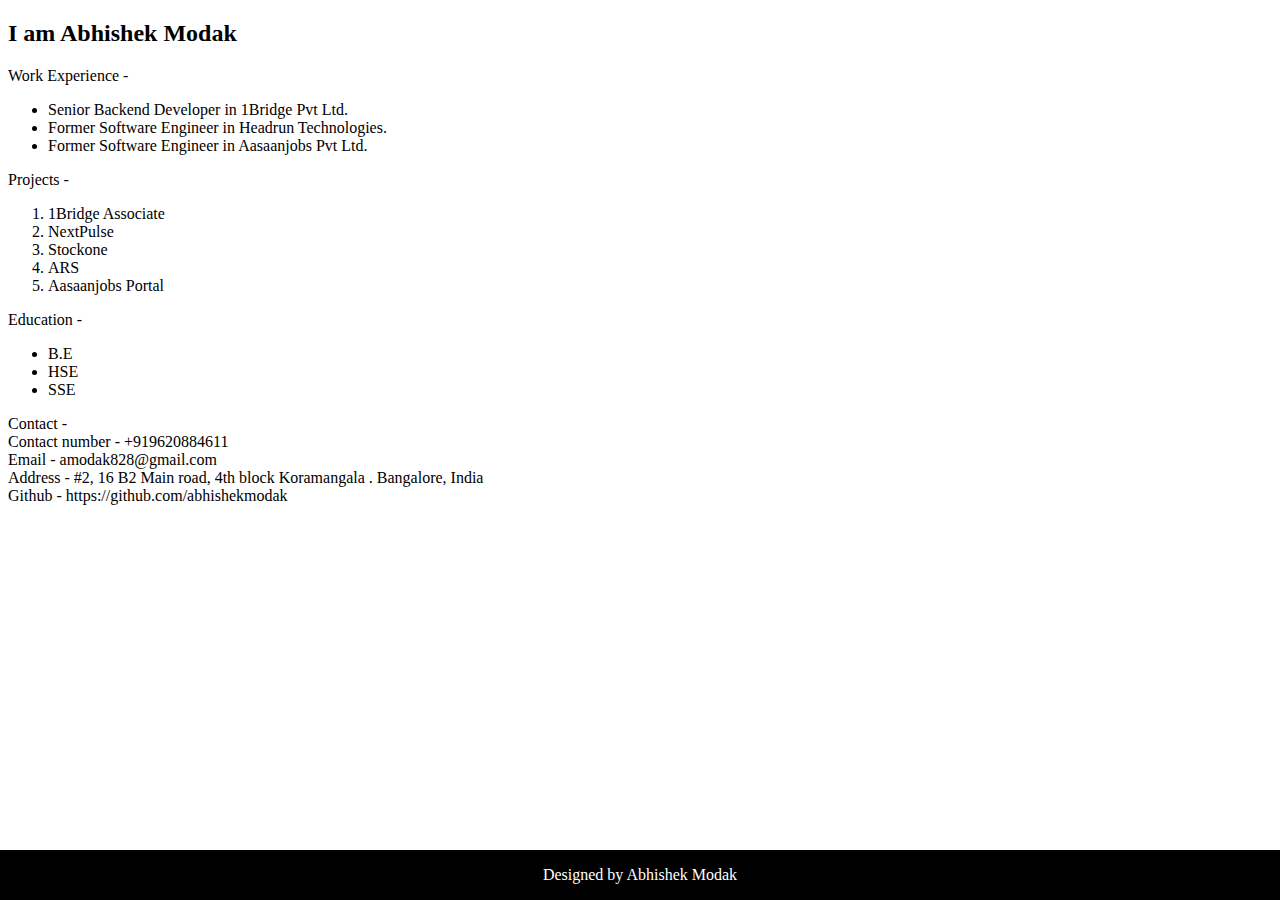
==== portfolio-scratch/index.html @ bf5cda89 "basic portfolio phase 1" ====
<!DOCTYPE html>
<html>
	<head>
        <link rel="stylesheet" href="https://stackpath.bootstrapcdn.com/bootstrap/4.1.2/css/bootstrap.min.css" integrity="sha384-Smlep5jCw/wG7hdkwQ/Z5nLIefveQRIY9nfy6xoR1uRYBtpZgI6339F5dgvm/e9B" crossorigin="anonymous">
		<style>
			.footer {
			    position: fixed;
			    left: 0;
			    bottom: 0;
			    width: 100%;
			    background-color: black;
			    color: white;
			    text-align: center;
			}
		</style>
		<title>
			Abhishek Modak
		</title>
	</head>

	<body background="https://d2v9y0dukr6mq2.cloudfront.net/video/thumbnail/HPOKFbR/animated-paper-texture-as-hd-background-with-splotches-grain-and-flicker-effects-added-in-post-production_rfcnkxsd__F0000.png">
        <div>
		<h2>I am Abhishek Modak</h2>
		</div>

		<!--<div>
			<p> I am a Developer </p>
			<p> I am a Freelancer </p>
			<p> I am a Designer </p>
		</div> -->
		<div>
		<p> Work Experience -
			<ul style="list-style-type:disc">
				<li>Senior Backend Developer in 1Bridge Pvt Ltd.</li>
				<li>Former Software Engineer in Headrun Technologies.</li>
				<li>Former Software Engineer in Aasaanjobs Pvt Ltd. </li>
			</ul>
	    </p>
		</div>
		<div>
			<p> Projects -
				<ol>
					<li>1Bridge Associate</li>
					<li>NextPulse</li>
					<li>Stockone</li>
					<li>ARS</li>
					<li>Aasaanjobs Portal</li>
					
				</ol>
			</p>
		</div>
		<div>
			<p>
				Education -
				<ul style="list-style-type:disc">
					<li title="Bachelor of Engineering">B.E</li>
					<li>HSE</li>
					<li>SSE</li>
				</ul>
			</p>
		</div>
		<div>
			<p>
				Contact -
				</br>
				Contact number - +919620884611
				</br>
				Email - amodak828@gmail.com
				</br>
	            Address - #2, 16 B2 Main road, 4th block Koramangala . Bangalore, India
	            </br>
	            Github - https://github.com/abhishekmodak
			</p>
		</div>

		<div class="footer">
			<p> 
				Designed by Abhishek Modak
			</p>
		</div>

	</body>
</html>
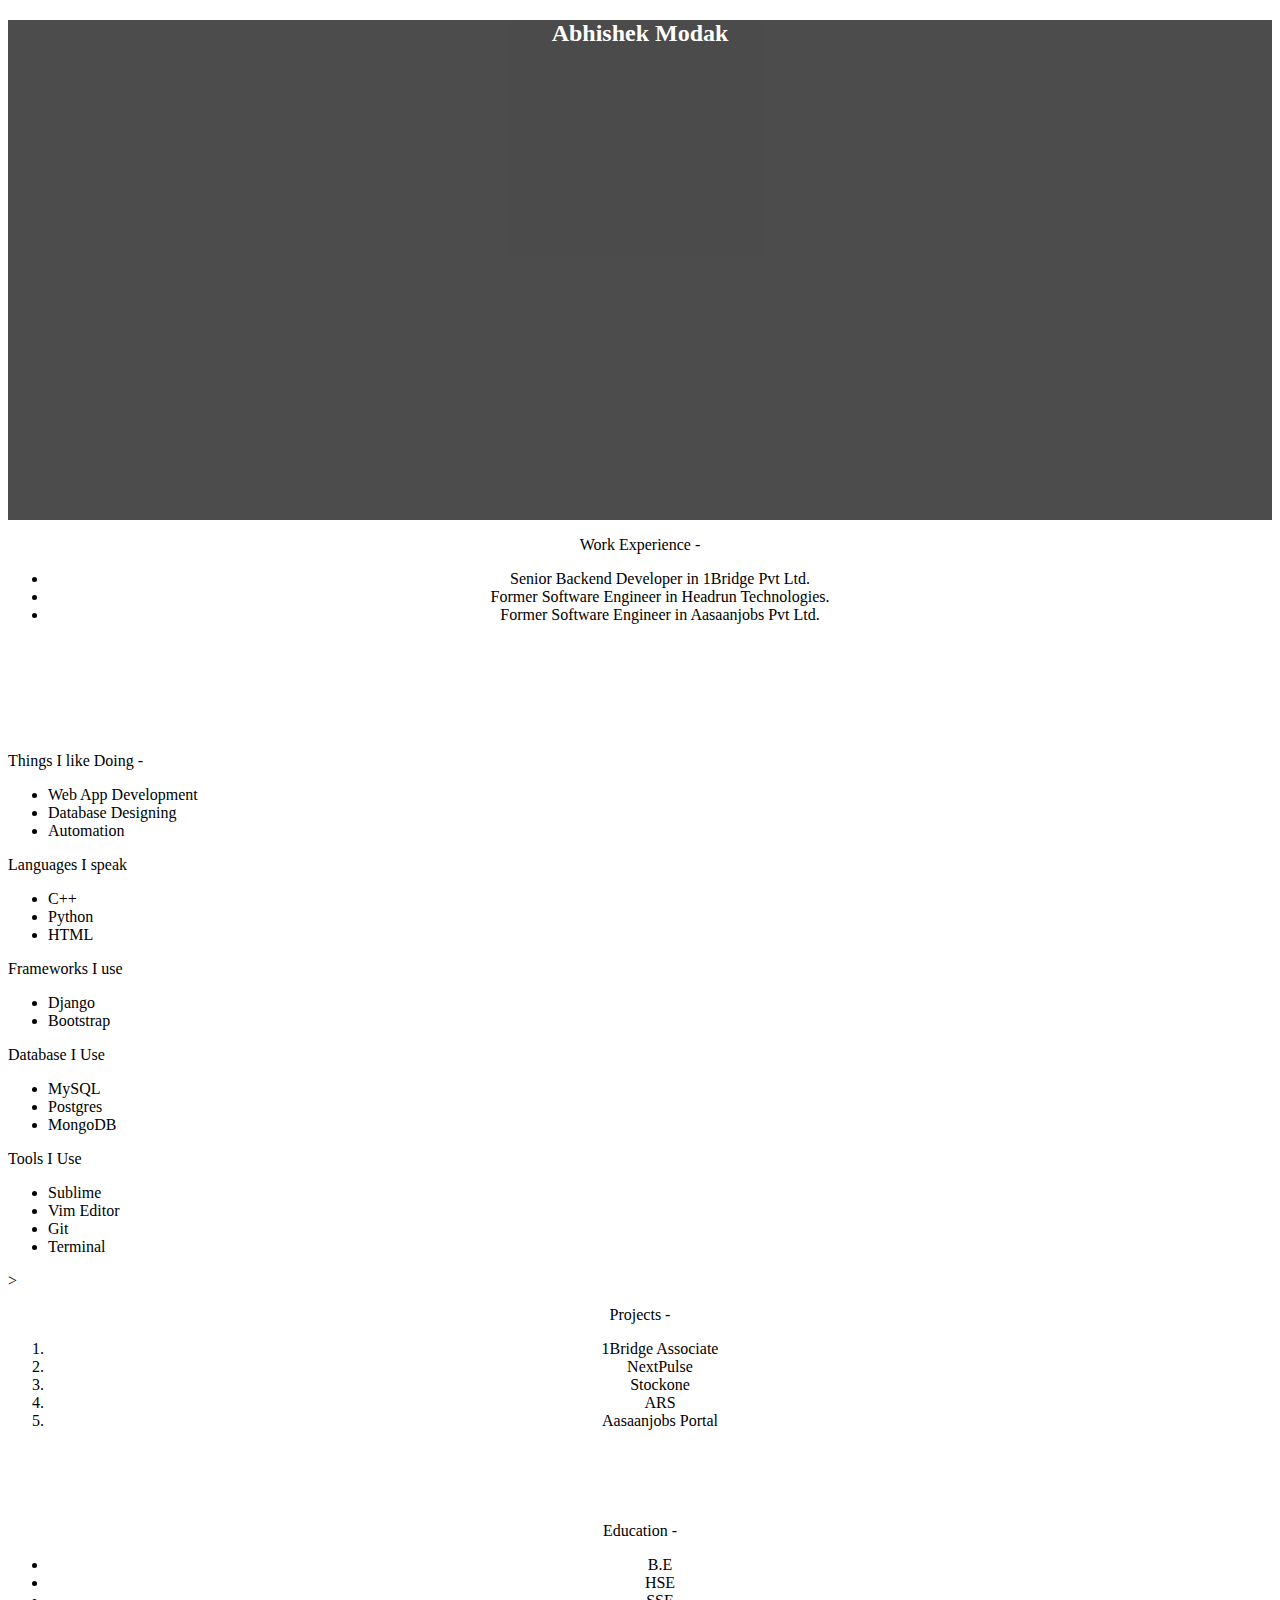
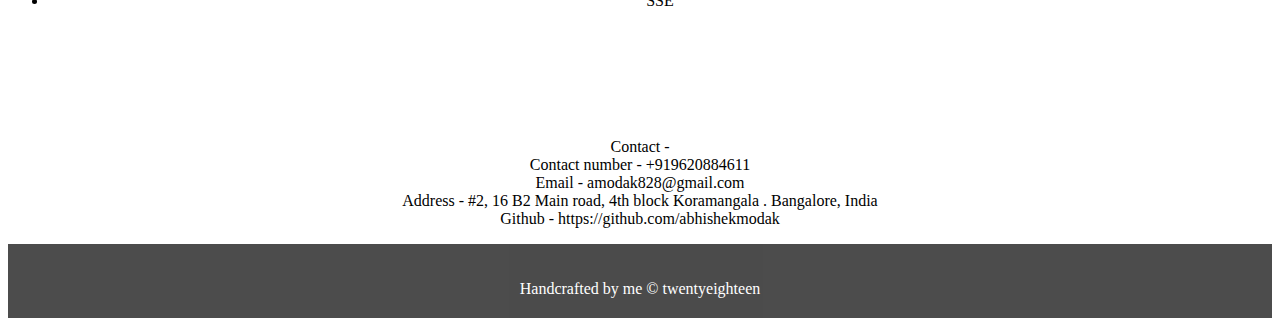
==== commit 7c504a2d: "basic portfolio phase 2" ====
--- a/portfolio-scratch/index.html
+++ b/portfolio-scratch/index.html
@@ -3,14 +3,69 @@
 	<head>
         <link rel="stylesheet" href="https://stackpath.bootstrapcdn.com/bootstrap/4.1.2/css/bootstrap.min.css" integrity="sha384-Smlep5jCw/wG7hdkwQ/Z5nLIefveQRIY9nfy6xoR1uRYBtpZgI6339F5dgvm/e9B" crossorigin="anonymous">
 		<style>
+		    .body{
+                /*background-color: #A281F2;*/
+
+		    }
 			.footer {
-			    position: fixed;
+			    position: relative;
 			    left: 0;
 			    bottom: 0;
 			    width: 100%;
 			    background-color: black;
 			    color: white;
 			    text-align: center;
+			    opacity:0.7;
+			}
+			.footer-content {
+			    padding: 20px;
+			 }
+			 .footer-content p {
+			 	margin-bottom: 0px; 
+			 }
+
+
+			.welcome {
+			    /*position: absolute;*/
+			    width: 100%;
+			    height:500px;
+			    background-color: black;
+			    color: white;
+			    text-align: center;
+			    opacity:0.7;
+			}
+			.experience {
+			    /*position: absolute;*/
+			    width: 100%;
+			    height:200px;
+			    text-align: center;
+
+			}
+
+			.skill {
+			    /*position: absolute;*/
+			    width: 100%;
+			    height:200px;
+			    text-align: center;
+
+			}
+			.project {
+			    /*position: absolute;*/
+			    width: 100%;
+			    height:200px;
+			    text-align: center;
+			}
+			.education {
+			    /*position: absolute;*/
+			    
+			    width: 100%;
+			    height:200px;
+			    text-align: center;
+			}
+			.contact {
+			    /*position: absolute;*/
+			    text-align: center;
+
 			}
 		</style>
 		<title>
@@ -18,9 +73,9 @@
 		</title>
 	</head>
 
-	<body background="https://d2v9y0dukr6mq2.cloudfront.net/video/thumbnail/HPOKFbR/animated-paper-texture-as-hd-background-with-splotches-grain-and-flicker-effects-added-in-post-production_rfcnkxsd__F0000.png">
-        <div>
-		<h2>I am Abhishek Modak</h2>
+	<body class='body'>
+        <div class="welcome">
+		<h2>Abhishek Modak</h2>
 		</div>
 
 		<!--<div>
@@ -28,7 +83,7 @@
 			<p> I am a Freelancer </p>
 			<p> I am a Designer </p>
 		</div> -->
-		<div>
+		<div  class="experience">
 		<p> Work Experience -
 			<ul style="list-style-type:disc">
 				<li>Senior Backend Developer in 1Bridge Pvt Ltd.</li>
@@ -38,6 +93,72 @@
 	    </p>
 		</div>
 		<div>
+			<div>
+				<p>
+					Things I like Doing -
+
+				</p>
+				<p>
+					<ul style="list-style-type:disc">
+					    <li>Web App Development</li>
+					    <li>Database Designing</li>
+					    <li>Automation</li>
+					</ul>
+
+				</p>
+			</div>
+
+			<div>
+				<p> Languages I speak </p>
+				<p>
+					<ul style="list-style-type:disc">
+					    <li>C++</li>
+					    <li>Python</li>
+					    <li>HTML</li>
+					</ul>
+
+				</p>
+			</div>
+
+			<div>
+				<p> Frameworks I use </p>
+				<p>
+					<ul style="list-style-type:disc">
+					    <li>Django</li>
+					    <li>Bootstrap</li>
+					    
+					</ul>
+
+				</p>
+			</div>
+
+			<div>
+				<p> Database I Use </p>
+				<p>
+					<ul style="list-style-type:disc">
+					    <li>MySQL</li>
+					    <li>Postgres</li>
+					    <li>MongoDB</li>
+					</ul>
+
+			</p>
+
+			<div>
+				<p> Tools I Use </p>
+				<p>
+					<ul style="list-style-type:disc">
+					    <li>Sublime</li>
+					    <li>Vim Editor</li>
+					    <li>Git</li>
+					    <li>Terminal</li>
+					</ul>
+
+				</p>
+			</div>>
+
+			</div>
+		</div>
+		<div  class="project">
 			<p> Projects -
 				<ol>
 					<li>1Bridge Associate</li>
@@ -49,7 +170,7 @@
 				</ol>
 			</p>
 		</div>
-		<div>
+		<div  class="education">
 			<p>
 				Education -
 				<ul style="list-style-type:disc">
@@ -59,7 +180,7 @@
 				</ul>
 			</p>
 		</div>
-		<div>
+		<div class="contact">
 			<p>
 				Contact -
 				</br>
@@ -74,9 +195,11 @@
 		</div>
 
 		<div class="footer">
-			<p> 
-				Designed by Abhishek Modak
-			</p>
+			<div class= 'footer-content'>
+				<p align="center"> 
+					Handcrafted by me &copy; twentyeighteen
+				</p>
+			</div>
 		</div>
 
 	</body>
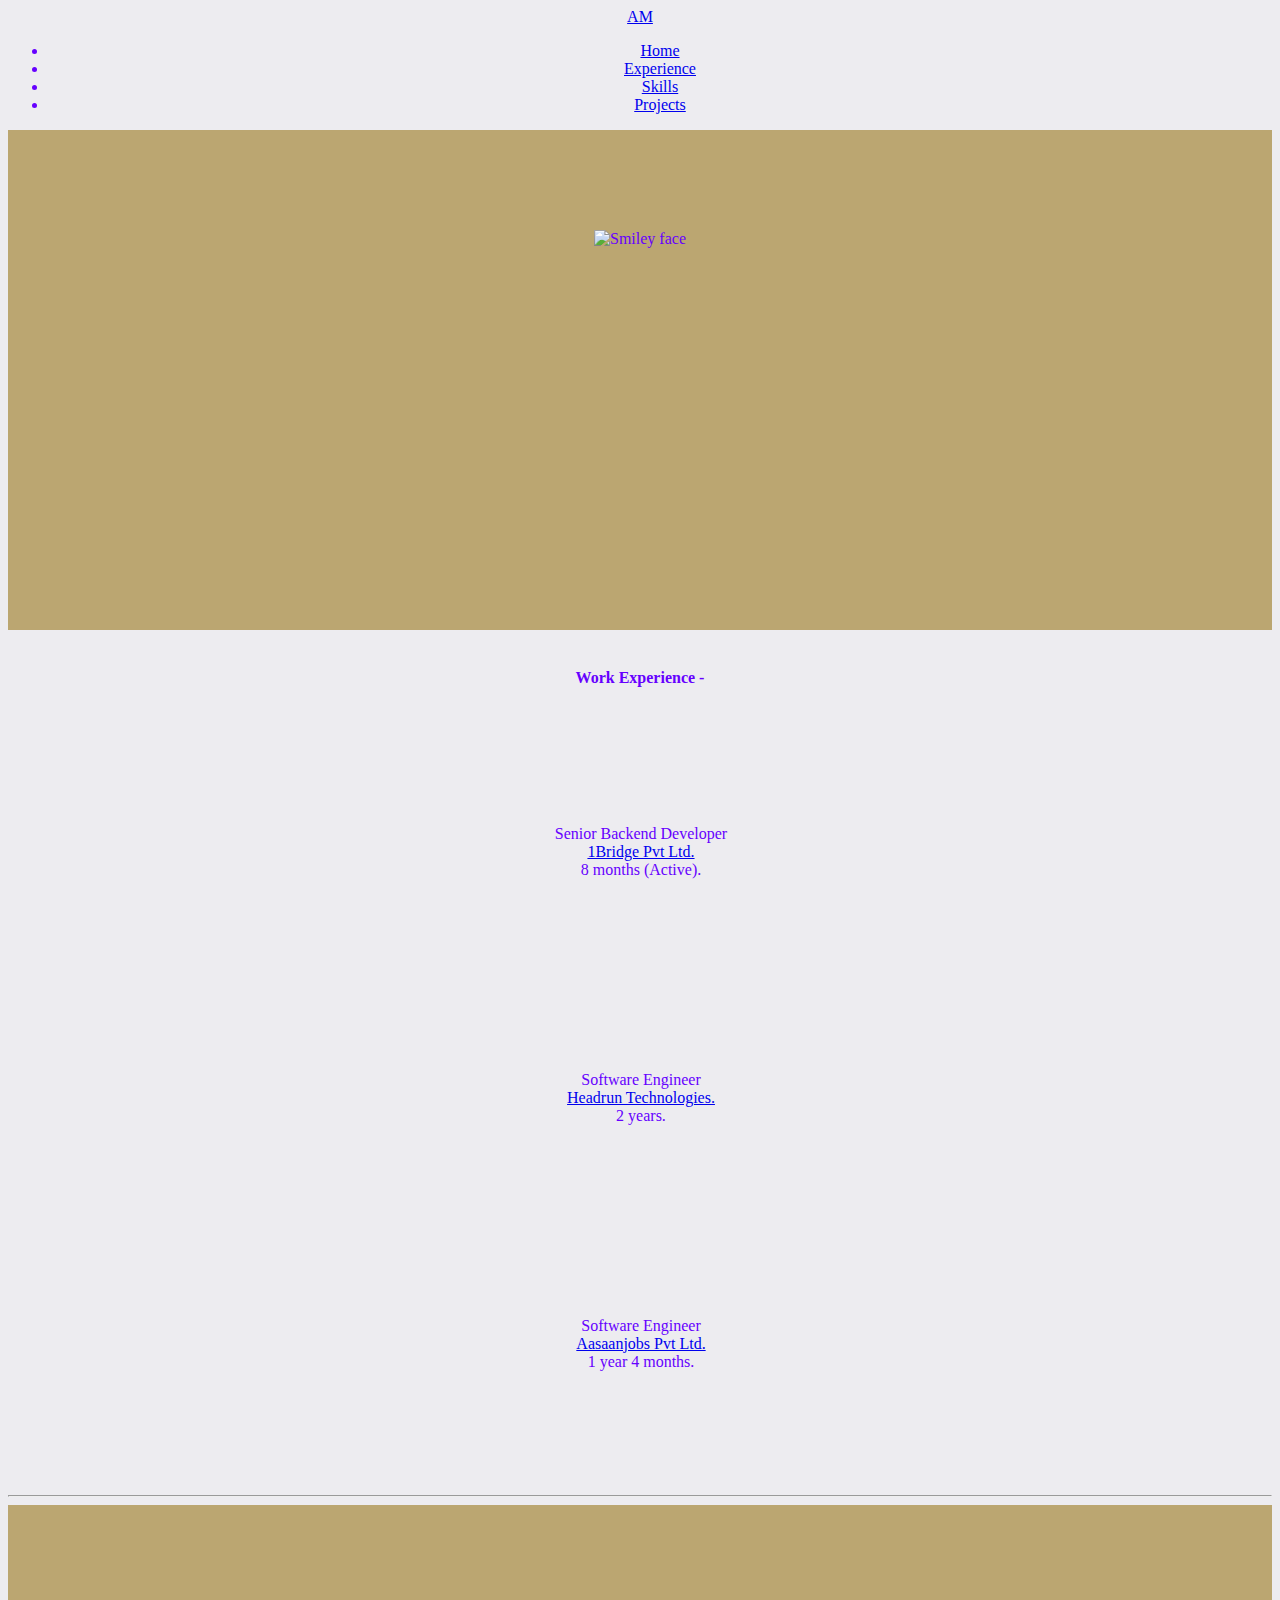
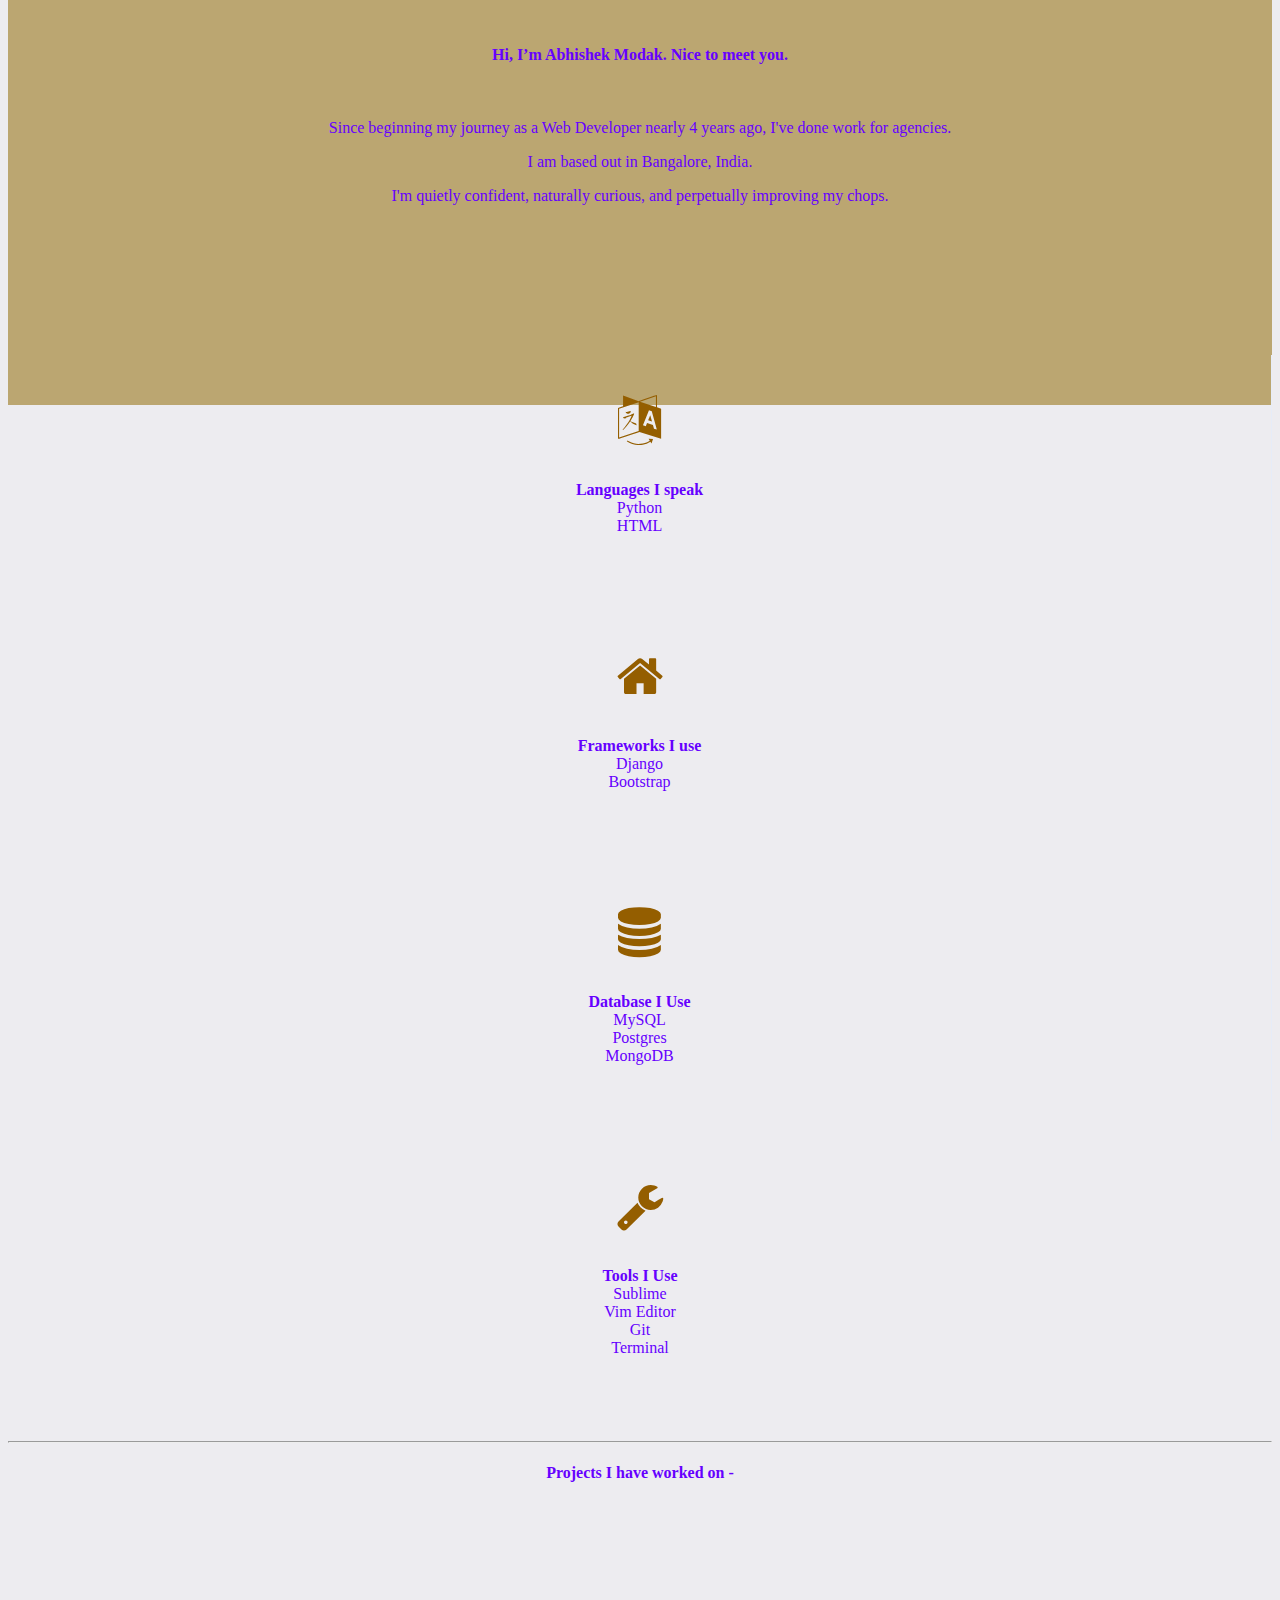
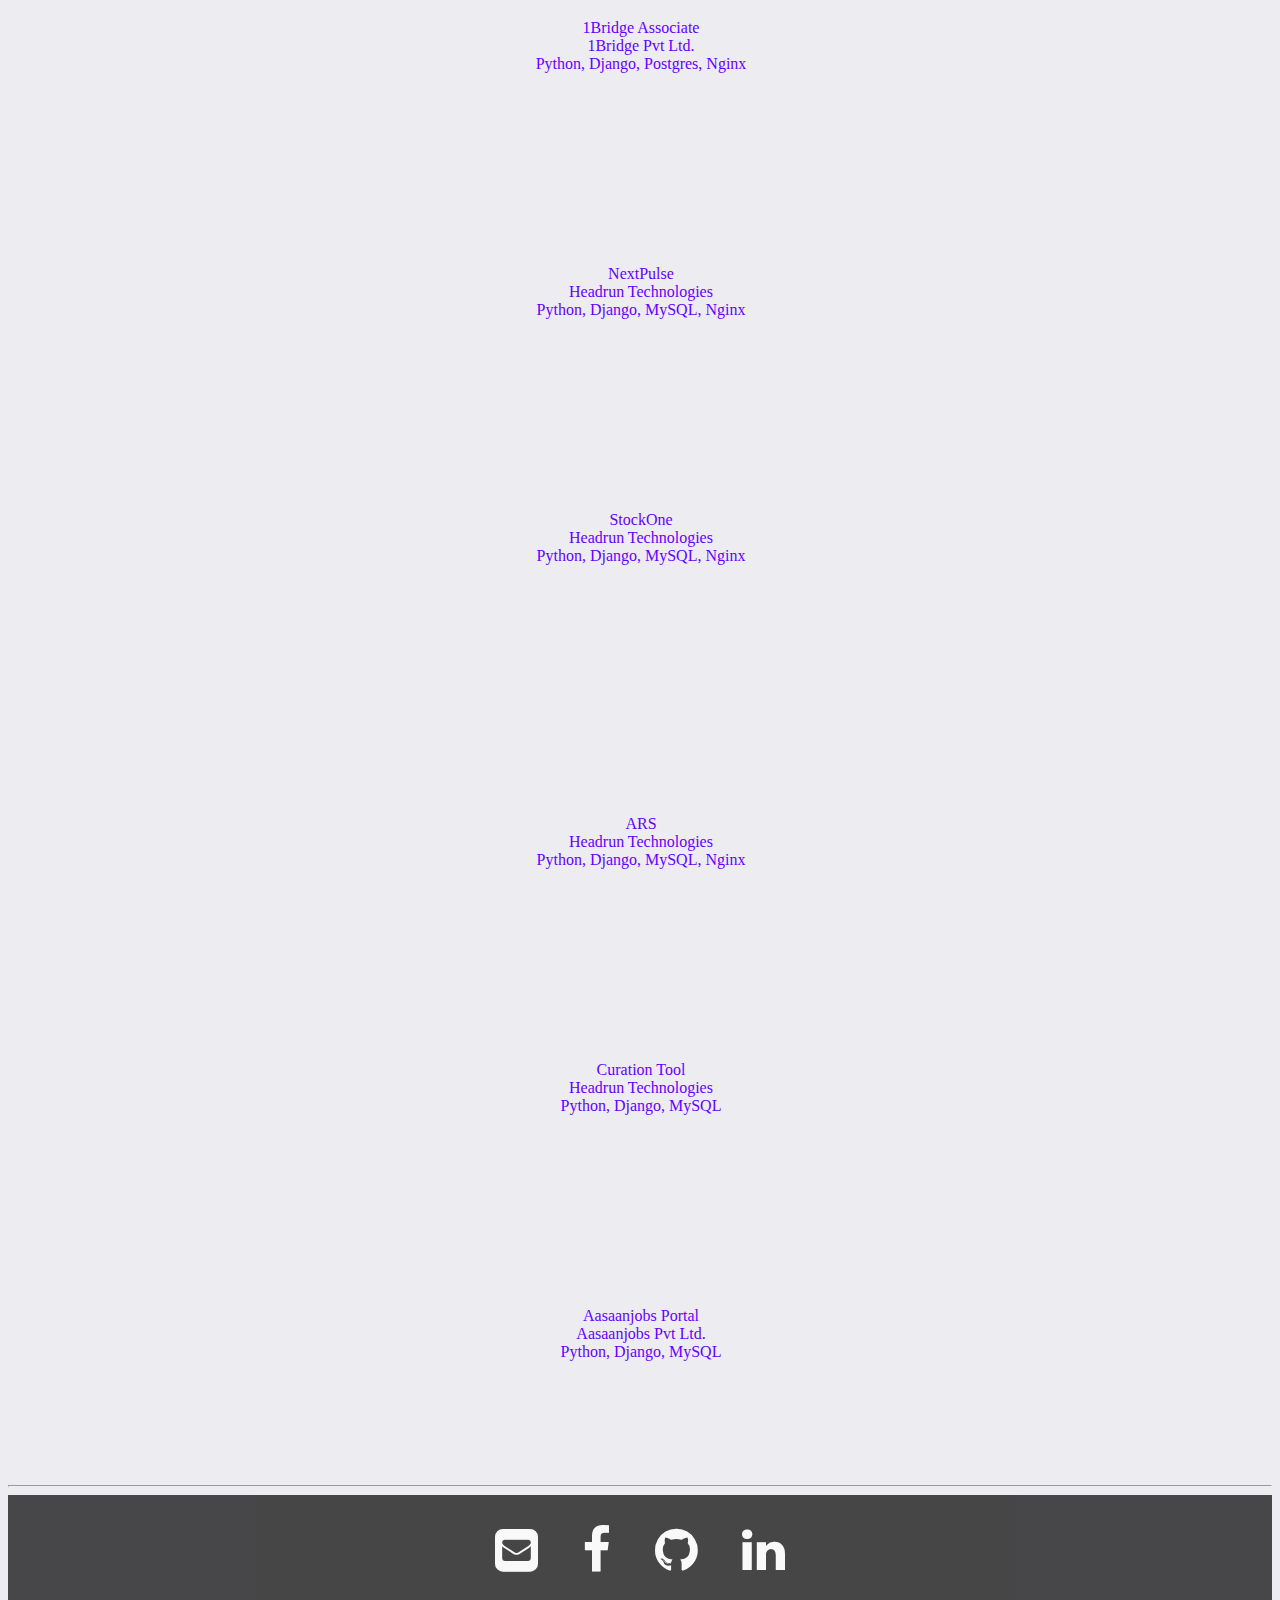
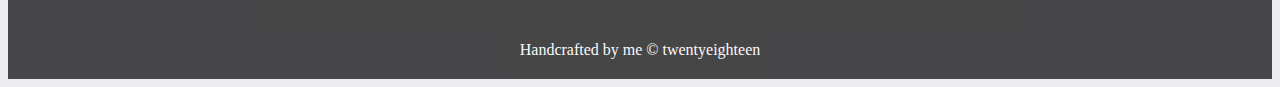
==== commit e69b3d4b: "first view of portfolio" ====
--- a/portfolio-scratch/index.html
+++ b/portfolio-scratch/index.html
@@ -1,201 +1,221 @@
 <!DOCTYPE html>
 <html>
 	<head>
-        <link rel="stylesheet" href="https://stackpath.bootstrapcdn.com/bootstrap/4.1.2/css/bootstrap.min.css" integrity="sha384-Smlep5jCw/wG7hdkwQ/Z5nLIefveQRIY9nfy6xoR1uRYBtpZgI6339F5dgvm/e9B" crossorigin="anonymous">
-		<style>
-		    .body{
-                /*background-color: #A281F2;*/
-
-		    }
-			.footer {
-			    position: relative;
-			    left: 0;
-			    bottom: 0;
-			    width: 100%;
-			    background-color: black;
-			    color: white;
-			    text-align: center;
-			    opacity:0.7;
-			}
-			.footer-content {
-			    padding: 20px;
-			 }
-			 .footer-content p {
-			 	margin-bottom: 0px; 
-			 }
-
-
-			.welcome {
-			    /*position: absolute;*/
-			    width: 100%;
-			    height:500px;
-			    background-color: black;
-			    color: white;
-			    text-align: center;
-			    opacity:0.7;
-			}
-			.experience {
-			    /*position: absolute;*/
-			    width: 100%;
-			    height:200px;
-			    text-align: center;
-
-			}
-
-			.skill {
-			    /*position: absolute;*/
-			    width: 100%;
-			    height:200px;
-			    text-align: center;
-
-			}
-			.project {
-			    /*position: absolute;*/
-			    width: 100%;
-			    height:200px;
-			    text-align: center;
-			}
-			.education {
-			    /*position: absolute;*/
-			    
-			    width: 100%;
-			    height:200px;
-			    text-align: center;
-			}
-			.contact {
-			    /*position: absolute;*/
-			    text-align: center;
-
-			}
-		</style>
+		<link rel="stylesheet" href="https://stackpath.bootstrapcdn.com/bootstrap/4.1.2/css/bootstrap.min.css" integrity="sha384-Smlep5jCw/wG7hdkwQ/Z5nLIefveQRIY9nfy6xoR1uRYBtpZgI6339F5dgvm/e9B" crossorigin="anonymous">
+		<link href="https://stackpath.bootstrapcdn.com/font-awesome/4.7.0/css/font-awesome.min.css" rel="stylesheet" integrity="sha384-wvfXpqpZZVQGK6TAh5PVlGOfQNHSoD2xbE+QkPxCAFlNEevoEH3Sl0sibVcOQVnN" crossorigin="anonymous">
+		<script src="https://code.jquery.com/jquery-3.3.1.slim.min.js" integrity="sha384-q8i/X+965DzO0rT7abK41JStQIAqVgRVzpbzo5smXKp4YfRvH+8abtTE1Pi6jizo" crossorigin="anonymous"></script>
+		<script src="https://cdnjs.cloudflare.com/ajax/libs/popper.js/1.14.3/umd/popper.min.js" integrity="sha384-ZMP7rVo3mIykV+2+9J3UJ46jBk0WLaUAdn689aCwoqbBJiSnjAK/l8WvCWPIPm49" crossorigin="anonymous"></script>
+		<script src="https://stackpath.bootstrapcdn.com/bootstrap/4.1.2/js/bootstrap.min.js" integrity="sha384-o+RDsa0aLu++PJvFqy8fFScvbHFLtbvScb8AjopnFD+iEQ7wo/CG0xlczd+2O/em" crossorigin="anonymous"></script>
+		<link rel="stylesheet" href="style.css">
 		<title>
 			Abhishek Modak
 		</title>
 	</head>
 
 	<body class='body'>
-        <div class="welcome">
-		<h2>Abhishek Modak</h2>
-		</div>
-
-		<!--<div>
-			<p> I am a Developer </p>
-			<p> I am a Freelancer </p>
-			<p> I am a Designer </p>
-		</div> -->
-		<div  class="experience">
-		<p> Work Experience -
-			<ul style="list-style-type:disc">
-				<li>Senior Backend Developer in 1Bridge Pvt Ltd.</li>
-				<li>Former Software Engineer in Headrun Technologies.</li>
-				<li>Former Software Engineer in Aasaanjobs Pvt Ltd. </li>
-			</ul>
-	    </p>
-		</div>
-		<div>
-			<div>
-				<p>
-					Things I like Doing -
-
-				</p>
-				<p>
-					<ul style="list-style-type:disc">
-					    <li>Web App Development</li>
-					    <li>Database Designing</li>
-					    <li>Automation</li>
-					</ul>
-
-				</p>
-			</div>
-
-			<div>
-				<p> Languages I speak </p>
-				<p>
-					<ul style="list-style-type:disc">
-					    <li>C++</li>
-					    <li>Python</li>
-					    <li>HTML</li>
-					</ul>
-
-				</p>
-			</div>
-
-			<div>
-				<p> Frameworks I use </p>
-				<p>
-					<ul style="list-style-type:disc">
-					    <li>Django</li>
-					    <li>Bootstrap</li>
-					    
-					</ul>
-
-				</p>
-			</div>
-
-			<div>
-				<p> Database I Use </p>
-				<p>
-					<ul style="list-style-type:disc">
-					    <li>MySQL</li>
-					    <li>Postgres</li>
-					    <li>MongoDB</li>
-					</ul>
-
-			</p>
-
-			<div>
-				<p> Tools I Use </p>
-				<p>
-					<ul style="list-style-type:disc">
-					    <li>Sublime</li>
-					    <li>Vim Editor</li>
-					    <li>Git</li>
-					    <li>Terminal</li>
-					</ul>
-
-				</p>
-			</div>>
-
-			</div>
-		</div>
-		<div  class="project">
-			<p> Projects -
-				<ol>
-					<li>1Bridge Associate</li>
-					<li>NextPulse</li>
-					<li>Stockone</li>
-					<li>ARS</li>
-					<li>Aasaanjobs Portal</li>
-					
-				</ol>
-			</p>
-		</div>
-		<div  class="education">
-			<p>
-				Education -
-				<ul style="list-style-type:disc">
-					<li title="Bachelor of Engineering">B.E</li>
-					<li>HSE</li>
-					<li>SSE</li>
-				</ul>
-			</p>
-		</div>
-		<div class="contact">
-			<p>
-				Contact -
-				</br>
-				Contact number - +919620884611
-				</br>
-				Email - amodak828@gmail.com
-				</br>
-	            Address - #2, 16 B2 Main road, 4th block Koramangala . Bangalore, India
-	            </br>
-	            Github - https://github.com/abhishekmodak
-			</p>
-		</div>
-
+        <div class="header">
+
+			<nav class="navbar  navbar-expand-sm ml-auto navbar-dark fixed-top bg-dark">
+  				<a class="navbar-brand" href="#">AM</a>
+  				<div id="navbarNav">
+	    			<ul class="navbar-nav">
+	    			  <li class="nav-item">
+				        <a class="nav-link" href="#">Home</a>
+				      </li>
+				      <li class="nav-item">
+				        <a class="nav-link" href="#experience">Experience</a>
+				      </li>
+				      <li class="nav-item">
+				        <a class="nav-link" href="#skills">Skills</a>
+				      </li>
+				      <li class="nav-item">
+				        <a class="nav-link" href="#project">Projects</a>
+				      </li>
+			    	</ul>
+		  		</div>
+			</nav>
+	
+		</div>
+		<div class= "welcome">
+			<div class="container-fluid main-image">
+				<center> <img src="http://mattfarley.ca/img/mf-avatar.svg" alt="Smiley face" height="300" width="300"> </center>
+				
+			</div>
+			<div class='welcome-text'>
+				
+			</div>
+		</div>
+		<br>
+        <div class="container">
+			<div  id="experience" class="">
+				<h4> Work Experience - </h4>
+					<div class="row card-deck gap">
+						<div class="card card-body card-style col-sm-6 col-md-6 col-lg-6">
+							<p>Senior Backend Developer 
+								<br/>
+								
+								<a href="http://www.1bridge.one/" target="_blank">1Bridge Pvt Ltd.</a>
+								<br/>
+								8 months (Active).
+							</p>
+						</div>
+						<div class="card card-body card-style col-sm-6 col-md-6 col-lg-6">
+							<p> Software Engineer
+								<br/>
+								<a href="http://www.headrun.com/" target="_blank">Headrun Technologies.</a>
+								<br/>
+								2 years.
+							</p>
+						</div>
+						<div class="card card-body card-style col-sm-6 col-md-6 col-lg-6">
+							<p> Software Engineer
+								<br/>
+								<a href="https://www.aasaanjobs.com/" target="_blank">Aasaanjobs Pvt Ltd.</a>
+								<br/>
+								1 year 4 months.
+							</p>
+						</div>
+					</div>
+			</div>
+	    </div>
+        <hr/>
+        <div class="about-me-block">
+        	<div class="about-me">
+        		<h4>Hi, I’m Abhishek Modak. Nice to meet you.</h4>
+        		<br>
+				<p>Since beginning my journey as a Web Developer nearly 4 years ago, I've done work for agencies. </p>
+				<p>I am based out in Bangalore, India.</p>
+				<p>I'm quietly confident, naturally curious, and perpetually improving my chops.</p>
+        	</div>
+
+        </div>
+        <div class="container">
+			<div id="skills">
+				<div class="skills-content card card-body">
+					<div class="row">
+						<div class="col-sm-6 col-md-3 col-lg-3 skill-block">
+							<i class="fa fa-language icon"></i>
+							<div class = "skill-text">
+								<p><b>Languages I speak</b>  
+									<br/>
+									Python
+									<br/>
+									HTML
+								</p>
+							</div>
+						</div>
+						<div class="col-sm-6 col-md-3 col-lg-3 skill-block">
+							<i class="fa fa-home icon"></i>
+							<div class = "skill-text">
+								<p> <b> Frameworks I use </b>
+									<br/>
+									Django
+									<br/>
+									Bootstrap
+								</p>
+							</div>
+						</div>
+						<div class="col-sm-6 col-md-3 col-lg-3 skill-block">
+							<i class="fa fa-database icon"></i>
+							<div class = "skill-text"> 
+								<p> <b>Database I Use</b>
+									<br/>
+									MySQL
+									<br/>
+									Postgres
+									<br/>
+									MongoDB
+								</p>
+							</div>
+						</div>
+						<div class="col-sm-6 col-md-3 col-lg-3 skill-block">
+							<i class="fa fa-wrench icon"></i>
+							<div class = "skill-text">
+								<p> <b>Tools I Use</b>
+									<br/>
+									Sublime
+									<br/>
+									Vim Editor
+									<br/>
+									Git
+									<br/>
+									Terminal
+								</p>
+							</div>
+						</div>
+					</div>
+				</div>
+	    	</div>
+	        <hr/>
+			<div  id="project">
+				<h4> Projects I have worked on -</h4>
+				<div class="row card-deck gap">
+			    	<div class="card card-body card-style col-sm-6">
+						<p> 1Bridge Associate
+							<br/>
+							1Bridge Pvt Ltd.
+							<br/>
+							Python, Django, Postgres, Nginx
+						</p>
+					</div> 
+			    	<div class="card card-body  card-style col-sm-6">
+			    		<p> NextPulse
+							<br/>
+							Headrun Technologies
+							<br/>
+							Python, Django, MySQL, Nginx
+						</p>
+					</div>
+
+			    	<div class="card card-body card-style col-sm-6">
+			    		<p> StockOne
+							<br/>
+							Headrun Technologies
+							<br/>
+							Python, Django, MySQL, Nginx
+						</p>
+					</div>
+				</div>
+				<br>
+				<div class="row card-deck gap">
+			    	<div class="card card-body card-style col-sm-6">
+			    		<p> ARS
+							<br/>
+							Headrun Technologies
+							<br/>
+							Python, Django, MySQL, Nginx
+						</p>
+					</div>
+					<div class="card card-body card-style col-sm-6">
+			    		<p> Curation Tool
+							<br/>
+							Headrun Technologies
+							<br/>
+							Python, Django, MySQL
+						</p>
+					</div> 
+
+			    	<div class="card card-body card-style col-sm-6">
+			    		<p> Aasaanjobs Portal
+							<br/>
+							Aasaanjobs Pvt Ltd.
+							<br/>
+							Python, Django, MySQL
+						</p>
+					</div> 
+				</div>
+
+			</div>
+			<hr/>
+		</div>
 		<div class="footer">
-			<div class= 'footer-content'>
+			<div class="social">
+				<a href="mailto:amodak828@gmail.com" target="_blank"><i class="fa fa-envelope-square social-icon"></i></a>
+				<a href="https://www.facebook.com/modakab" target="_blank"><i class="fa fa-facebook-f social-icon"></i></a> 
+				<a href="https://github.com/abhishekmodak" target="_blank"><i class="fa fa-github social-icon"></i></a> 
+				<a href="https://www.linkedin.com/in/abhishek-modak-33b06471/" target="_blank"><i class="fa fa-linkedin social-icon"></i></a>
+			</div>
+			<div class= 'footer-content gap'>
 				<p align="center"> 
 					Handcrafted by me &copy; twentyeighteen
 				</p>
--- a/portfolio-scratch/style.css
+++ b/portfolio-scratch/style.css
@@ -0,0 +1,97 @@
+.body{
+    background-color: #EDECF0;
+    text-align: center;
+    color : #6600ff;
+}
+
+.gap{
+	padding: 20px;
+}
+
+.header {
+	z-index: 1000
+
+}
+.footer {
+    position: relative;
+    left: 0;
+    bottom: 0;
+    background-color: black;
+    color: white;
+    opacity:0.7;
+}
+
+ .footer-content p {
+ 	margin-bottom: 0px; 
+ }
+.icon {
+	color: rgb(148, 94, 0);
+    font-size: 50px;
+}
+
+.social{
+}
+
+.about-me-block{
+	width: 100%;
+	height: 500px;
+	background-color: rgb(187, 166, 113);
+
+}
+
+.social-icon{
+	color: #ffffff;
+    font-size: 50px;
+    padding: 30px 20px;
+}
+
+.welcome {
+    width: 100%;
+    height: 500px;
+    background-color: rgb(187, 166, 113);
+    position: relative;
+}
+
+.welcome-text{
+	padding: 20px;
+	font-size: 25px;
+	position: absolute;
+	bottom: 0px;
+	right: 0px;
+}
+
+.main-image{
+	padding: 100px 0px 100px 0px;
+}
+
+.card-style{
+	margin-left: 2px;
+	padding: 80px 20px;
+}
+
+.about-me{
+	padding: 120px 20px;
+}
+
+.skill {
+
+}
+
+.skill-text{
+	padding: 20px 20px;
+}
+.project {
+}
+#skills .skills-content {
+	border-radius: 15px;
+	padding: 0px;
+	margin-top: -50px;
+}
+#skills .skill-block {
+
+	padding: 40px 20px;
+	border-right: 1px solid #E6ECF8;
+}
+#skills .skill-block:last-child {
+	border-right: none;
+}
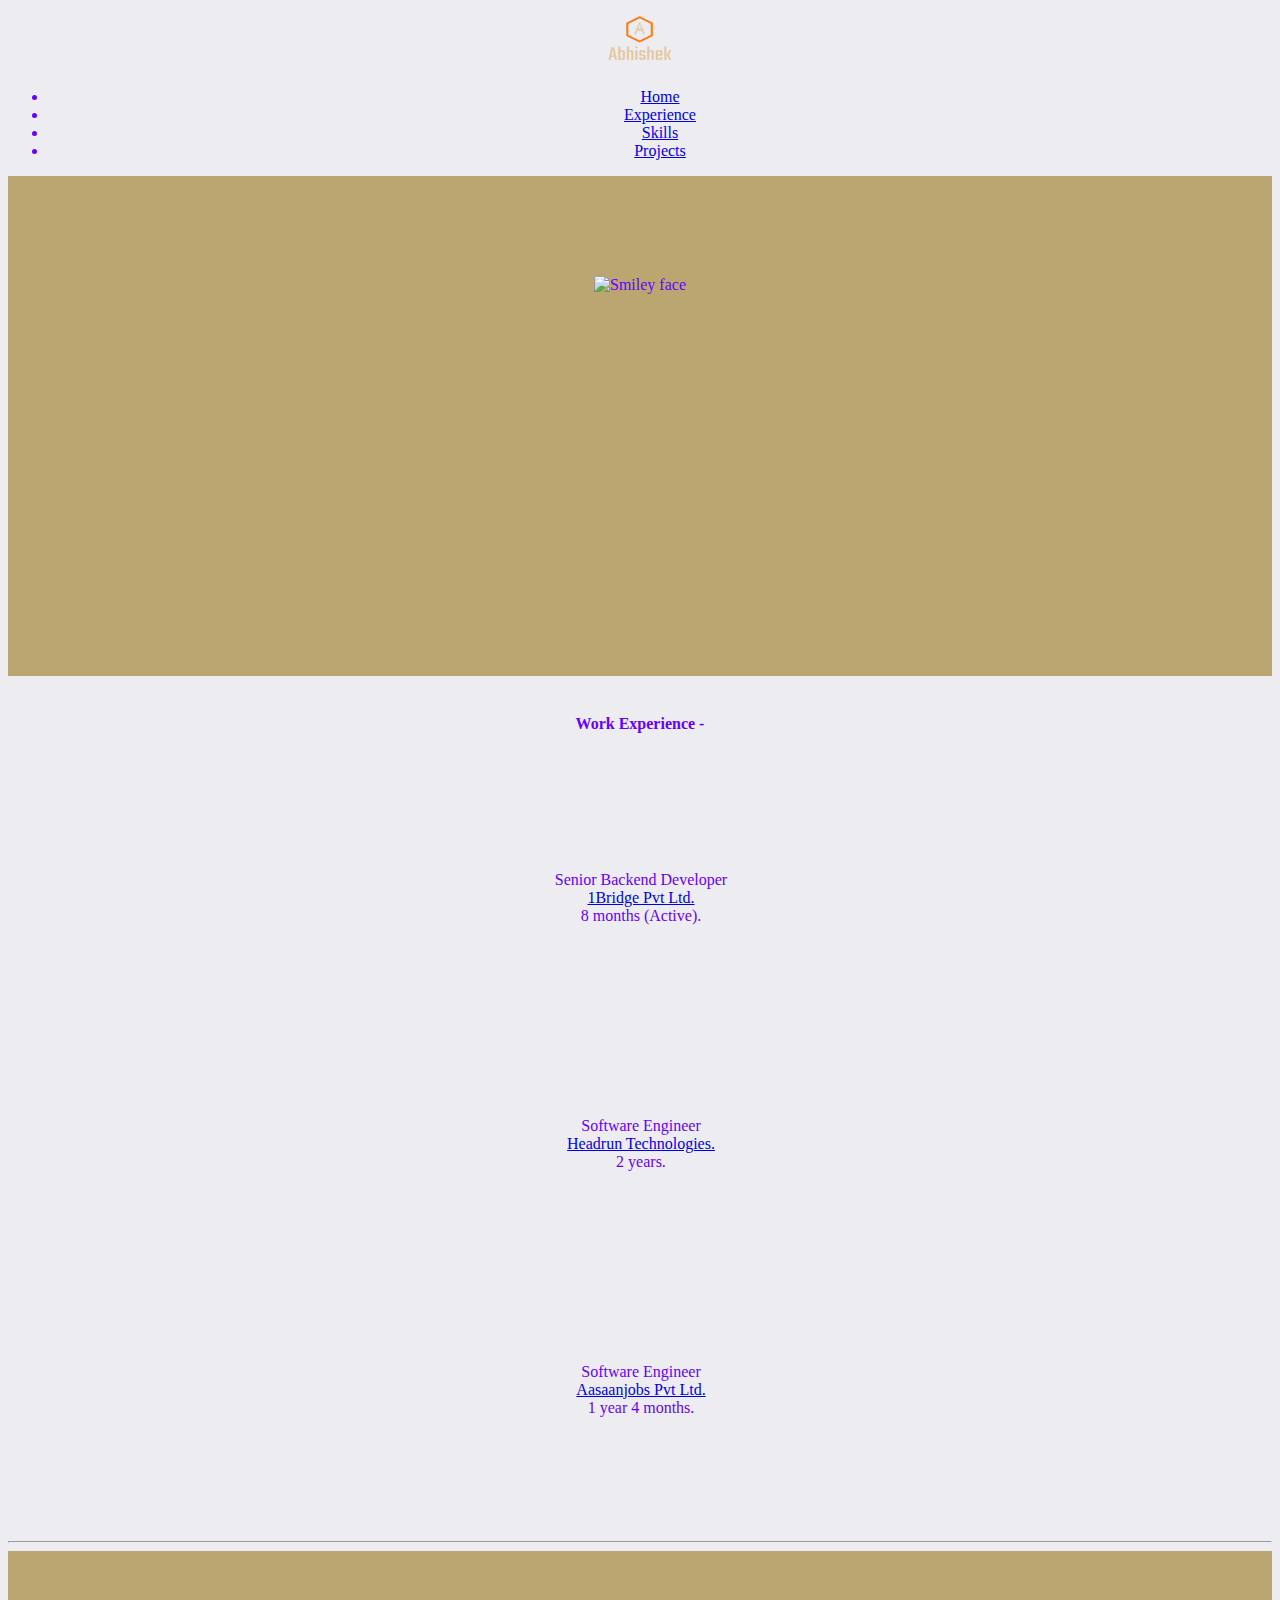
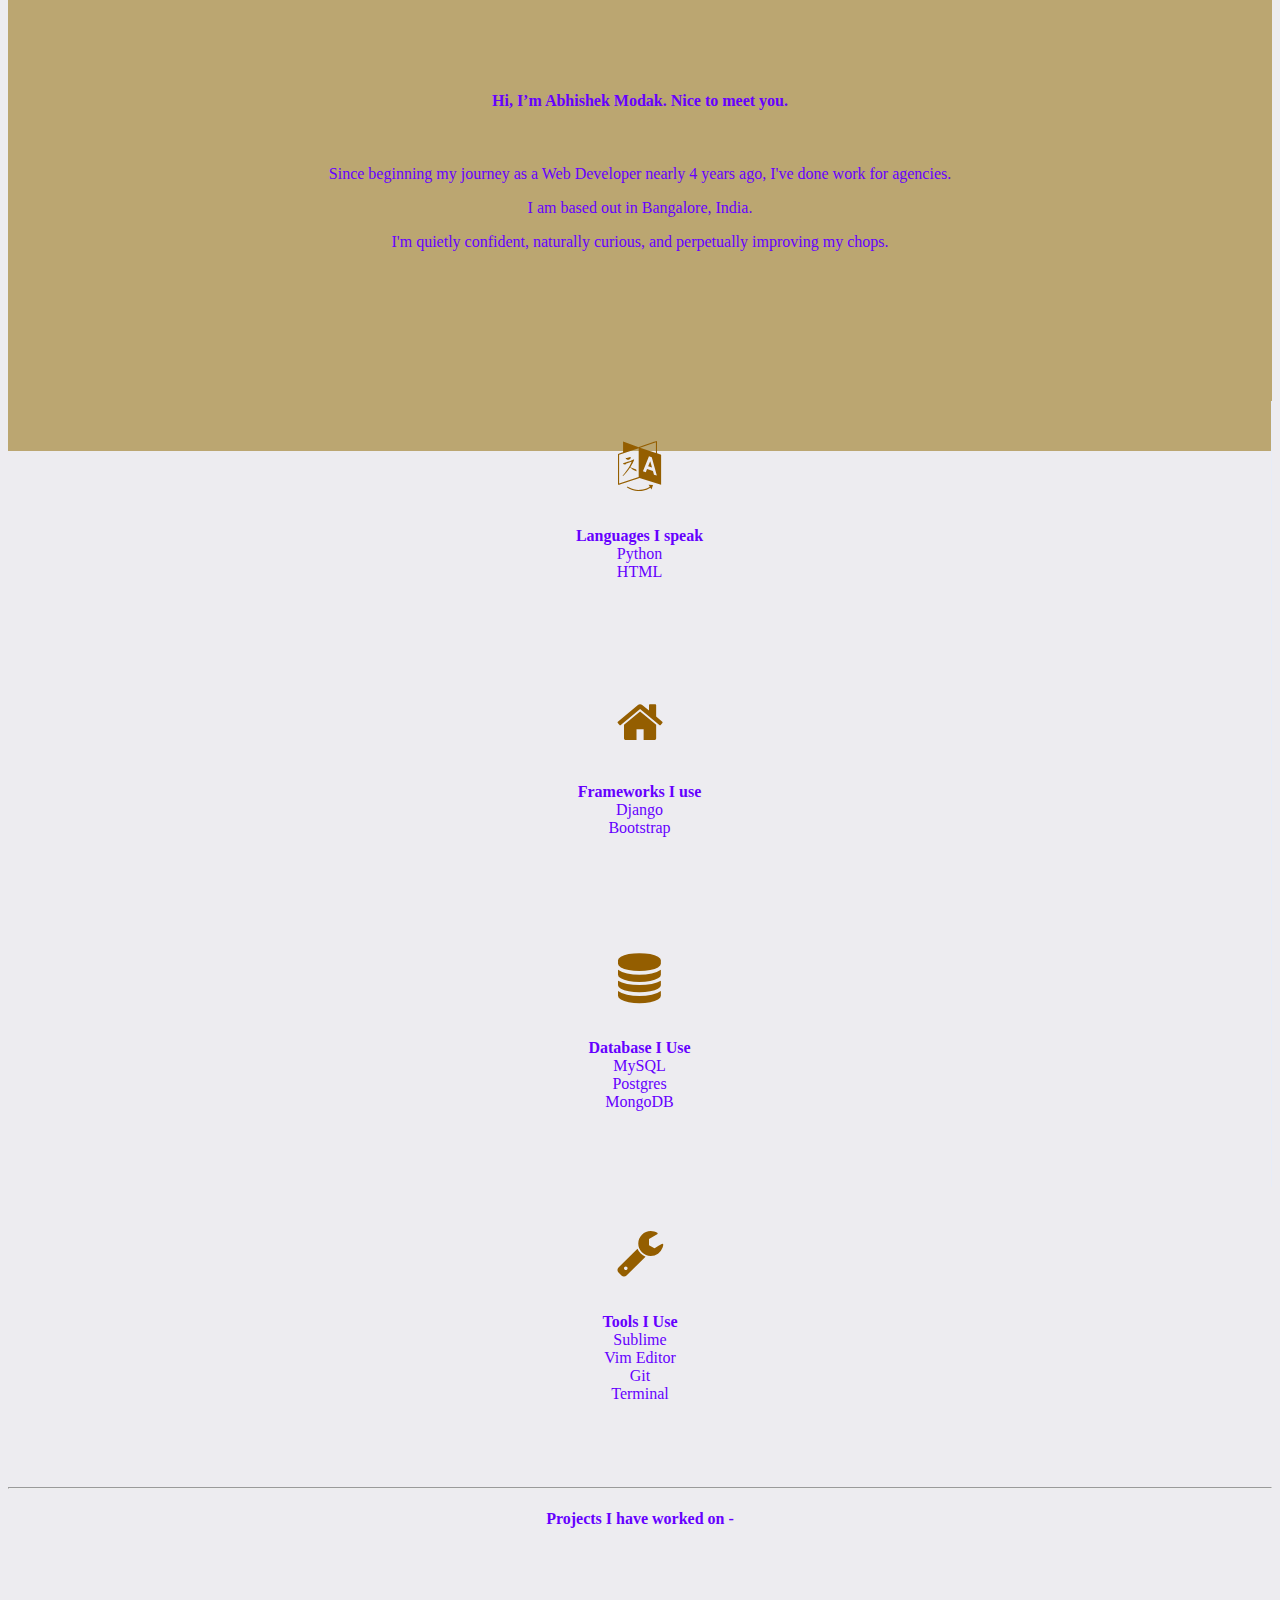
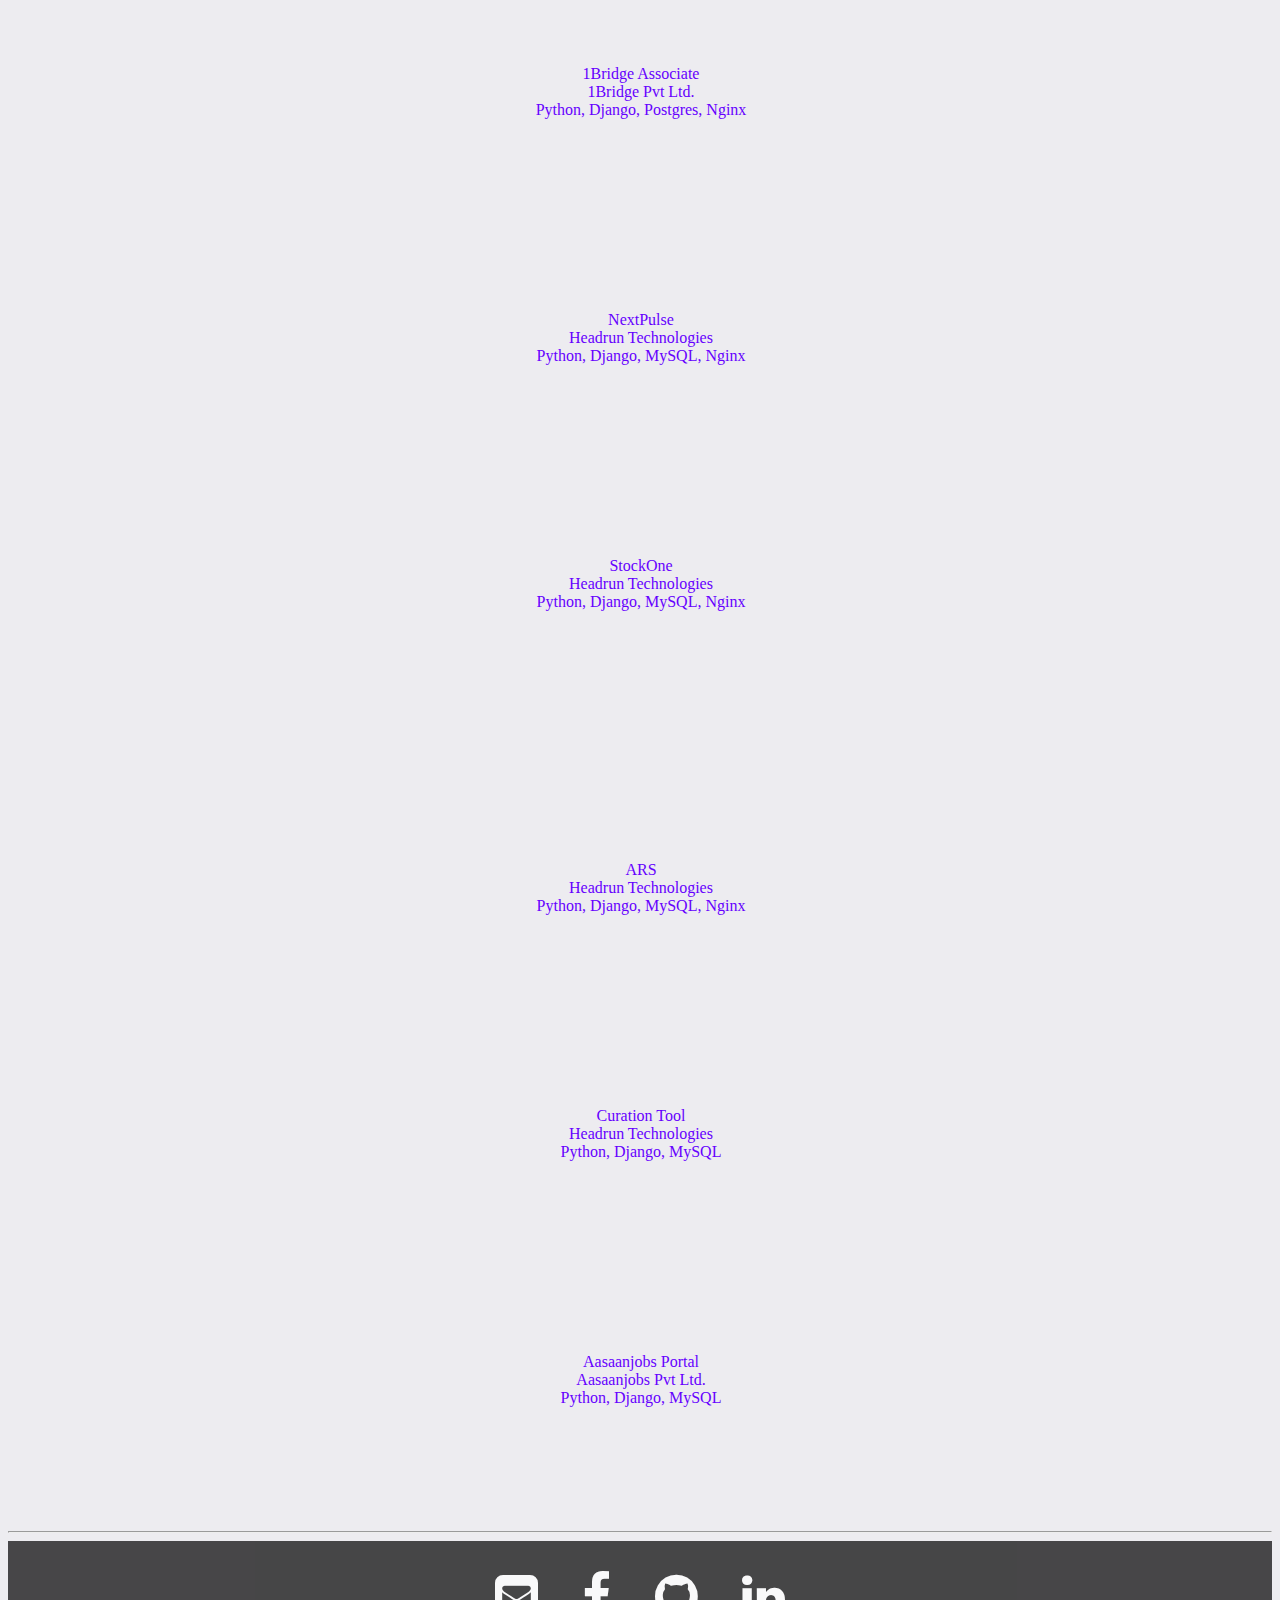
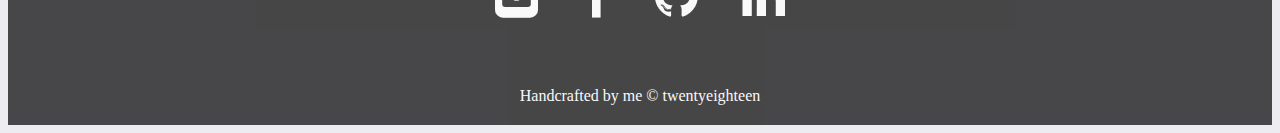
==== commit 826f7386: "Adding Logo" ====
--- a/portfolio-scratch/index.html
+++ b/portfolio-scratch/index.html
@@ -16,7 +16,7 @@
         <div class="header">
 
 			<nav class="navbar  navbar-expand-sm ml-auto navbar-dark fixed-top bg-dark">
-  				<a class="navbar-brand" href="#">AM</a>
+  				<a class="navbar-brand" href="#"><img src="logo.png" height="60" width="70"></a>
   				<div id="navbarNav">
 	    			<ul class="navbar-nav">
 	    			  <li class="nav-item">
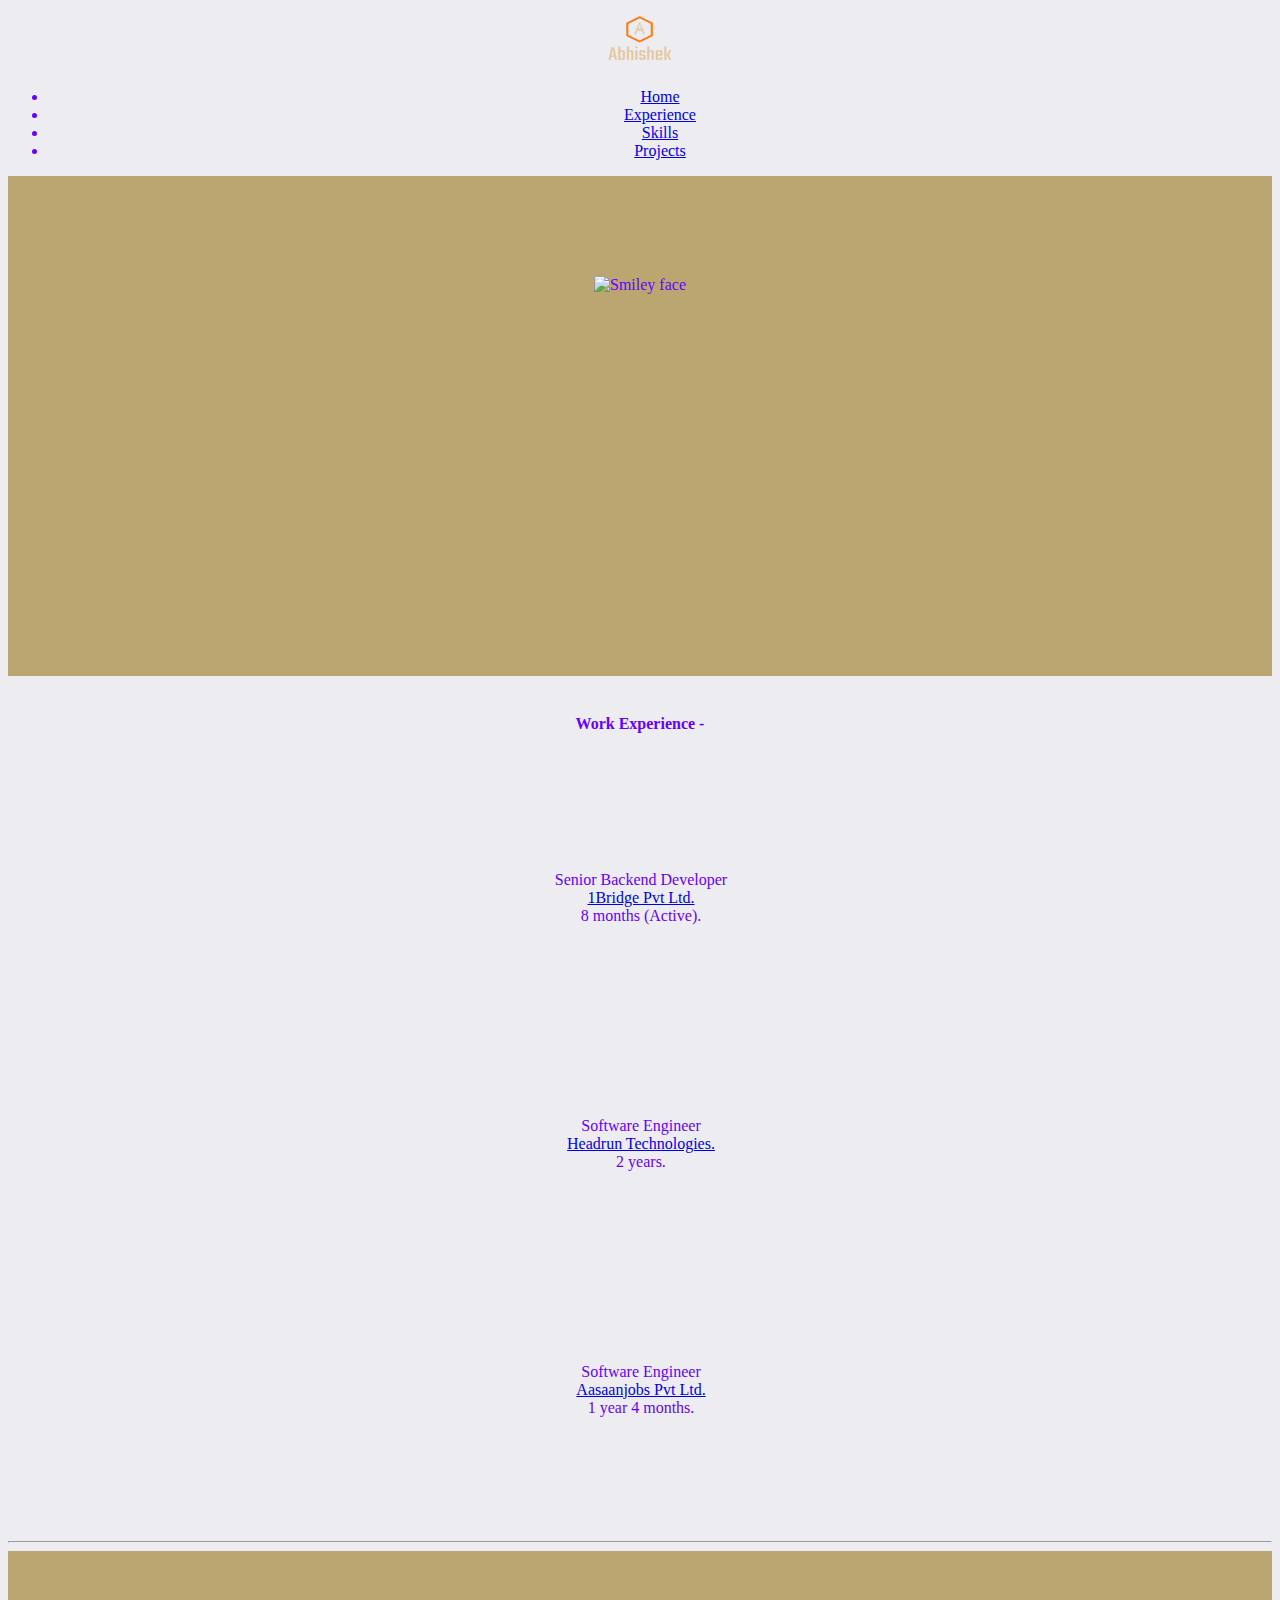
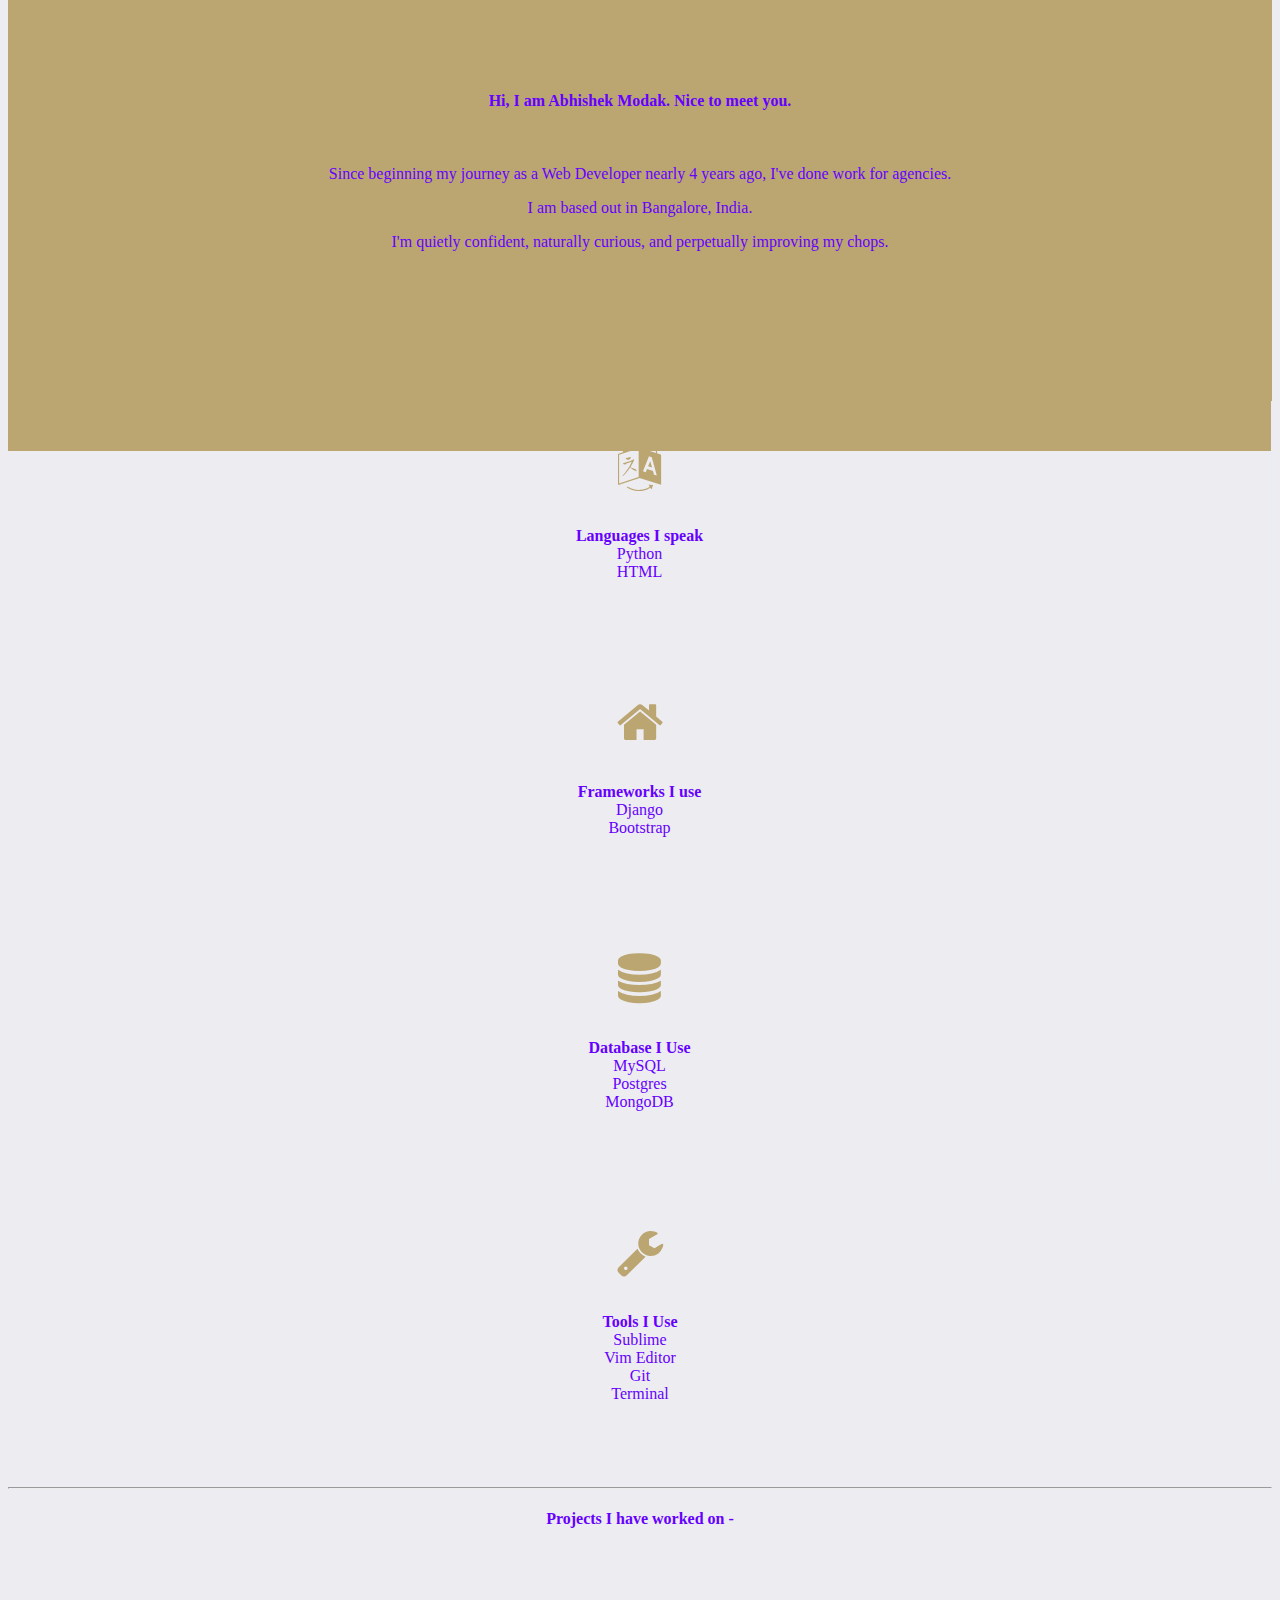
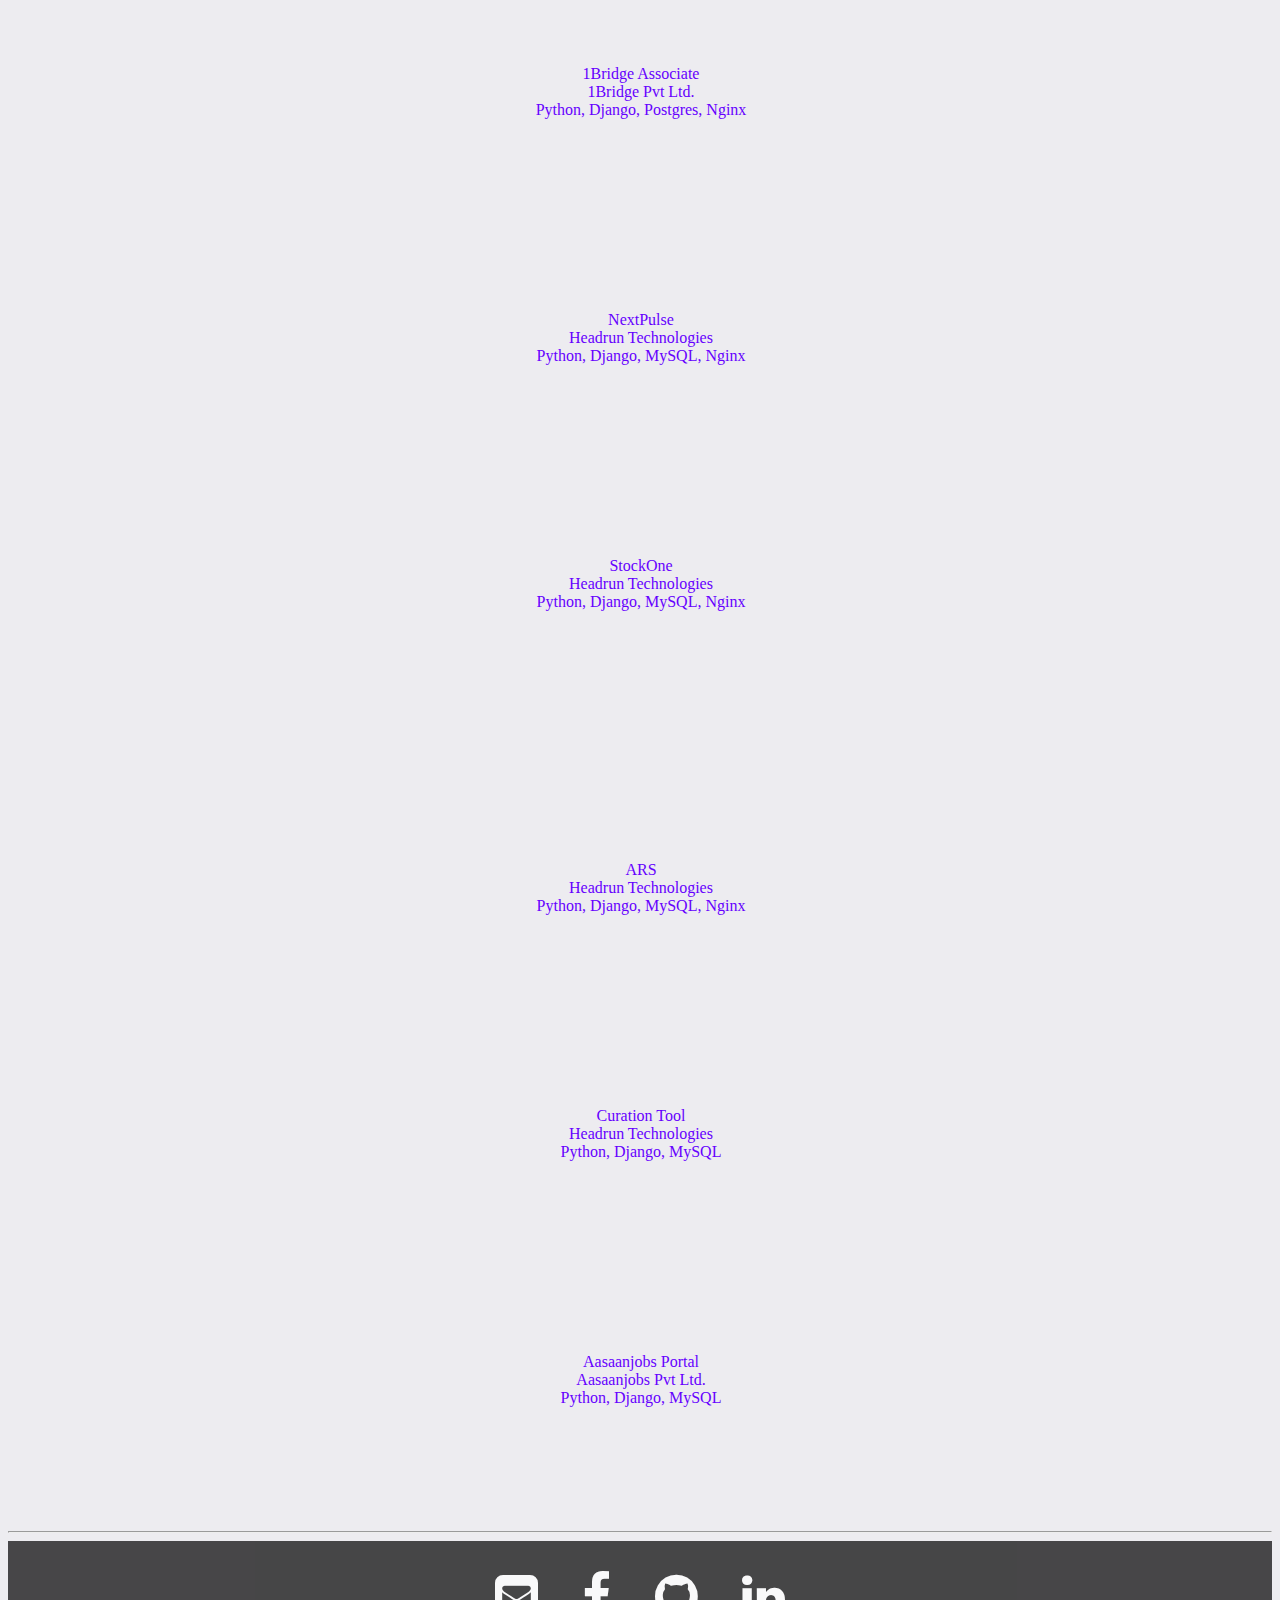
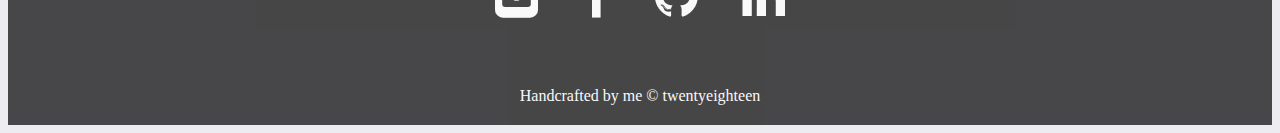
==== commit ffbe0a24: "adding fabicon" ====
--- a/portfolio-scratch/index.html
+++ b/portfolio-scratch/index.html
@@ -10,6 +10,7 @@
 		<title>
 			Abhishek Modak
 		</title>
+		<link rel="shortcut icon" href="favicon.ico" />
 	</head>
 
 	<body class='body'>
@@ -81,7 +82,7 @@
         <hr/>
         <div class="about-me-block">
         	<div class="about-me">
-        		<h4>Hi, I’m Abhishek Modak. Nice to meet you.</h4>
+        		<h4>Hi, I am Abhishek Modak. Nice to meet you.</h4>
         		<br>
 				<p>Since beginning my journey as a Web Developer nearly 4 years ago, I've done work for agencies. </p>
 				<p>I am based out in Bangalore, India.</p>
--- a/portfolio-scratch/style.css
+++ b/portfolio-scratch/style.css
@@ -25,7 +25,7 @@
  	margin-bottom: 0px; 
  }
 .icon {
-	color: rgb(148, 94, 0);
+	color: rgb(187, 166, 113);
     font-size: 50px;
 }
 
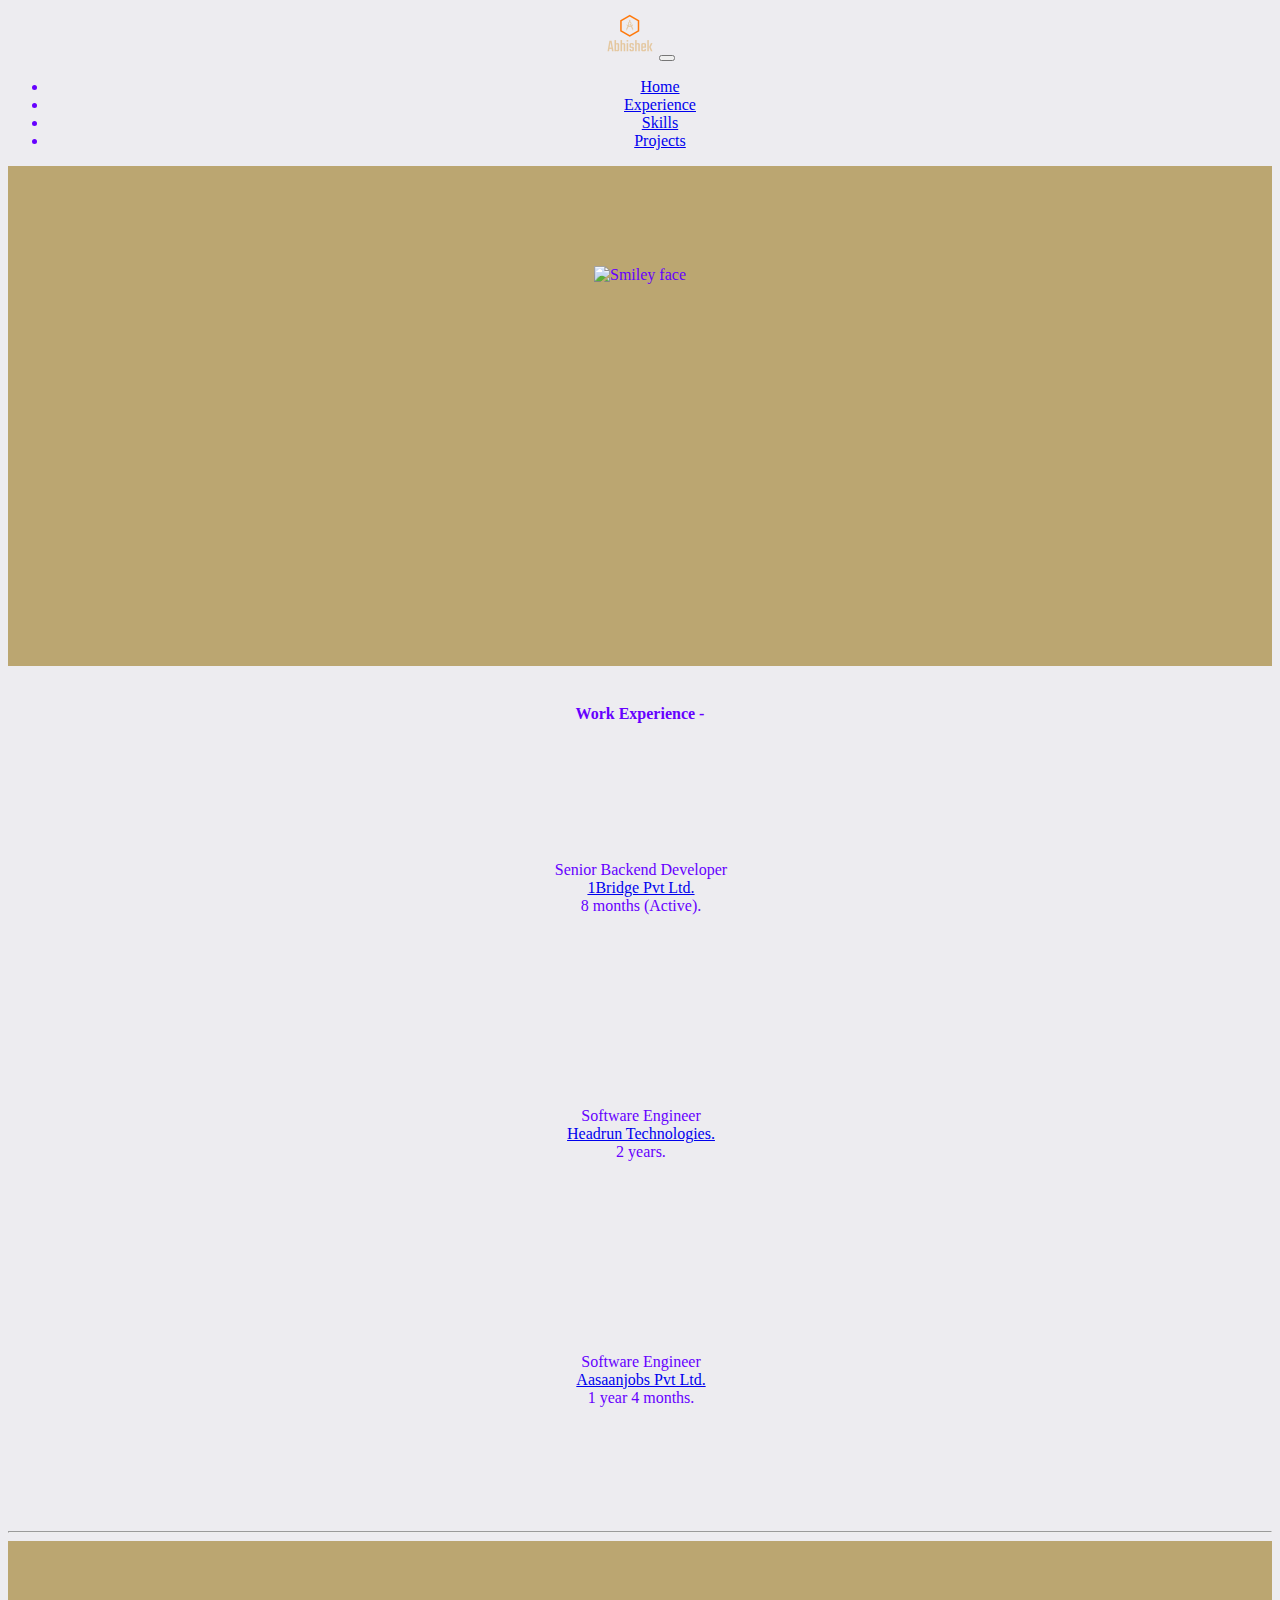
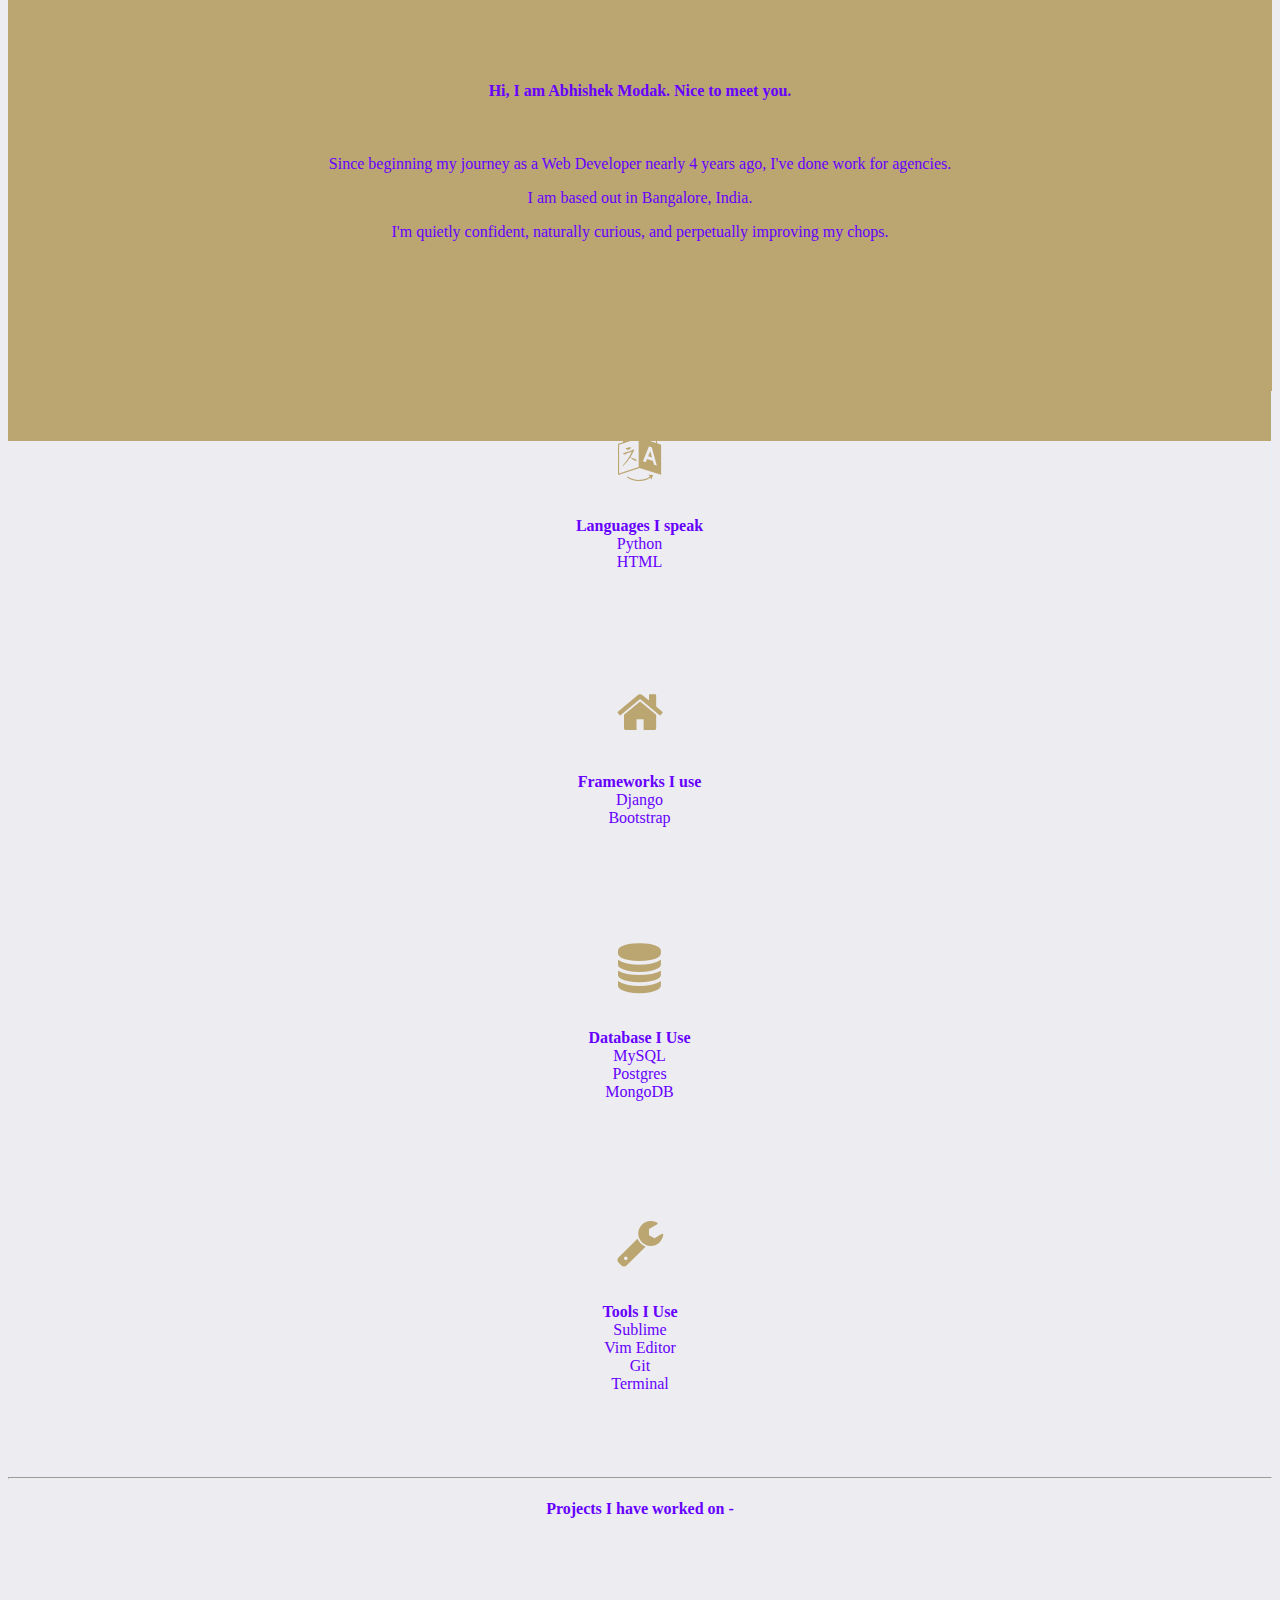
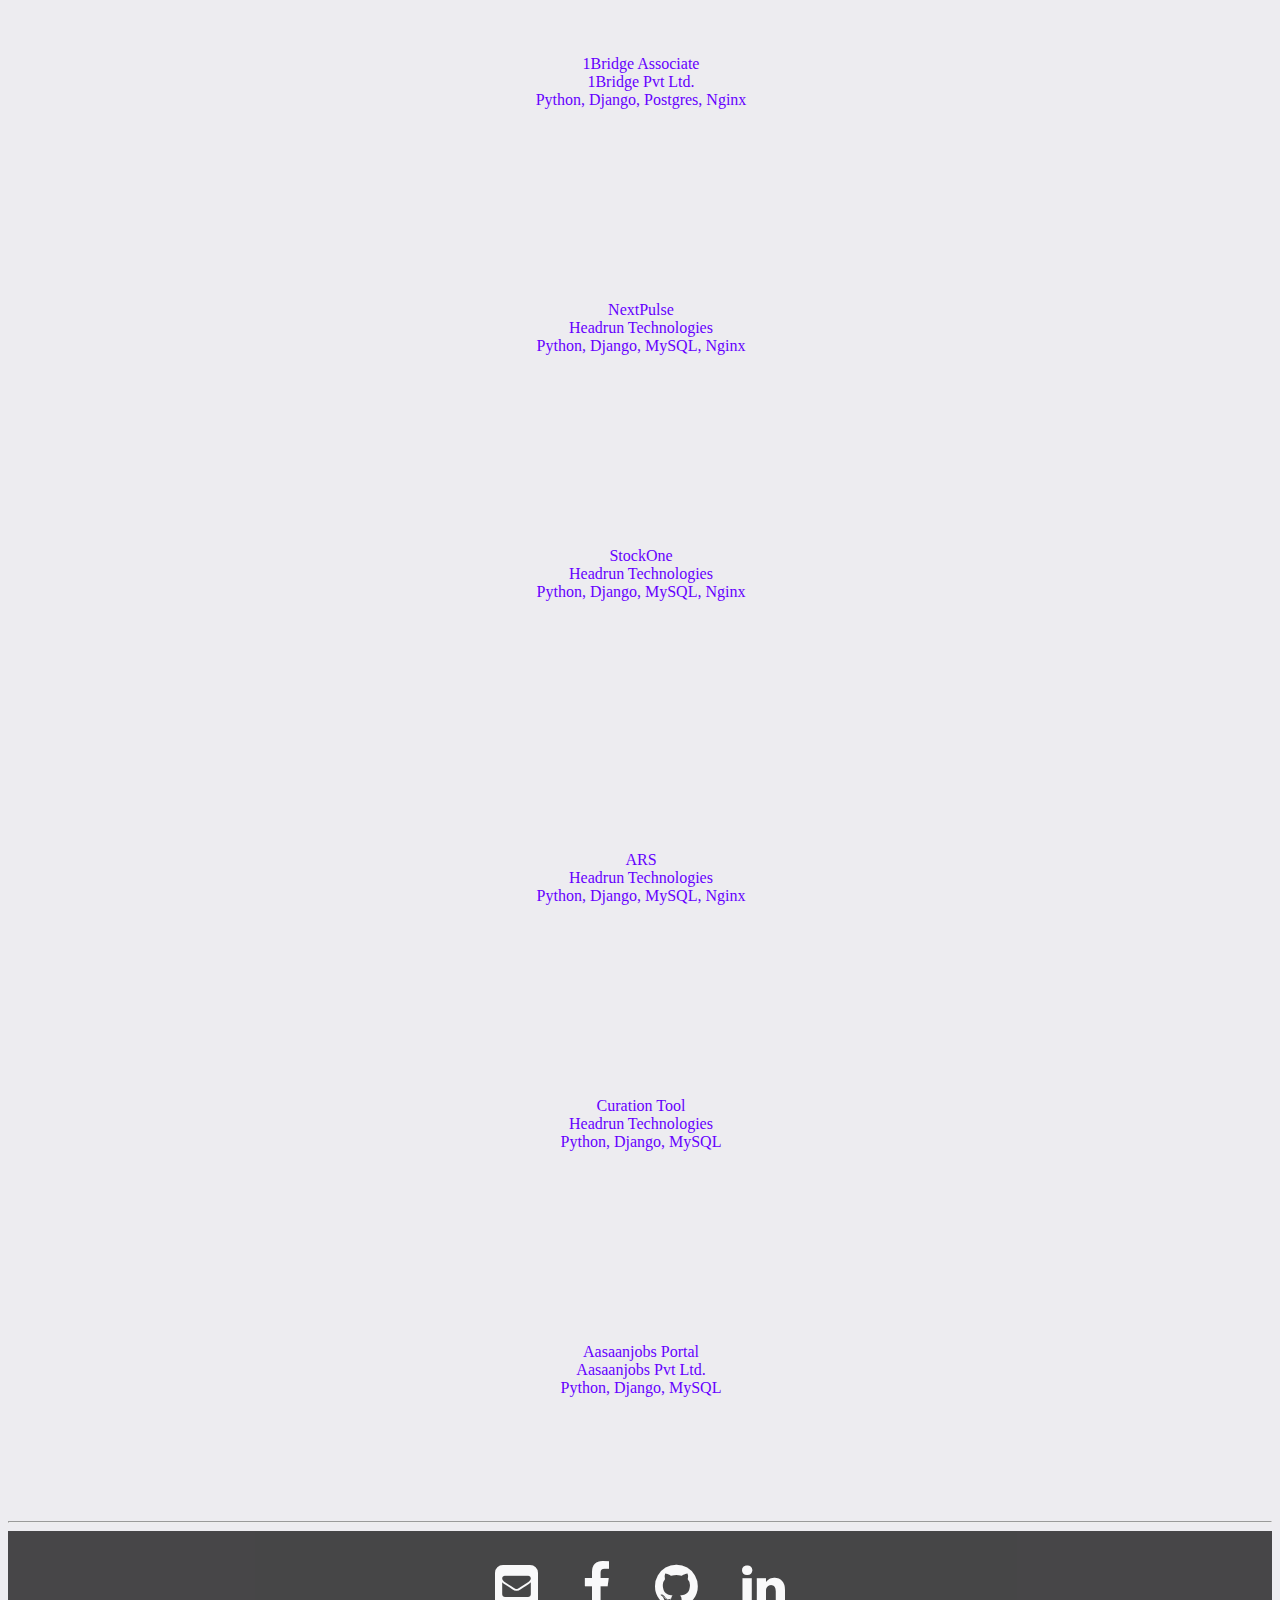
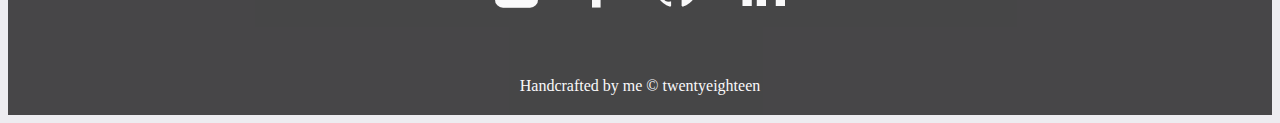
==== commit 00741f3f: "collapse of menu for mobile view" ====
--- a/portfolio-scratch/index.html
+++ b/portfolio-scratch/index.html
@@ -2,23 +2,31 @@
 <html>
 	<head>
 		<link rel="stylesheet" href="https://stackpath.bootstrapcdn.com/bootstrap/4.1.2/css/bootstrap.min.css" integrity="sha384-Smlep5jCw/wG7hdkwQ/Z5nLIefveQRIY9nfy6xoR1uRYBtpZgI6339F5dgvm/e9B" crossorigin="anonymous">
+		
 		<link href="https://stackpath.bootstrapcdn.com/font-awesome/4.7.0/css/font-awesome.min.css" rel="stylesheet" integrity="sha384-wvfXpqpZZVQGK6TAh5PVlGOfQNHSoD2xbE+QkPxCAFlNEevoEH3Sl0sibVcOQVnN" crossorigin="anonymous">
-		<script src="https://code.jquery.com/jquery-3.3.1.slim.min.js" integrity="sha384-q8i/X+965DzO0rT7abK41JStQIAqVgRVzpbzo5smXKp4YfRvH+8abtTE1Pi6jizo" crossorigin="anonymous"></script>
-		<script src="https://cdnjs.cloudflare.com/ajax/libs/popper.js/1.14.3/umd/popper.min.js" integrity="sha384-ZMP7rVo3mIykV+2+9J3UJ46jBk0WLaUAdn689aCwoqbBJiSnjAK/l8WvCWPIPm49" crossorigin="anonymous"></script>
-		<script src="https://stackpath.bootstrapcdn.com/bootstrap/4.1.2/js/bootstrap.min.js" integrity="sha384-o+RDsa0aLu++PJvFqy8fFScvbHFLtbvScb8AjopnFD+iEQ7wo/CG0xlczd+2O/em" crossorigin="anonymous"></script>
+		
+		
+		
+		<meta name="viewport" content="width=device-width, initial-scale=1">
+		
 		<link rel="stylesheet" href="style.css">
+		
 		<title>
 			Abhishek Modak
 		</title>
+		
 		<link rel="shortcut icon" href="favicon.ico" />
 	</head>
 
 	<body class='body'>
         <div class="header">
 
-			<nav class="navbar  navbar-expand-sm ml-auto navbar-dark fixed-top bg-dark">
-  				<a class="navbar-brand" href="#"><img src="logo.png" height="60" width="70"></a>
-  				<div id="navbarNav">
+			<nav class="navbar navbar-expand-sm ml-auto navbar-dark fixed-top bg-dark">
+  				<a class="navbar-brand" href="#"><img src="logo.png" height="50" width="50"></a>
+  				<button class="navbar-toggler" type="button" data-toggle="collapse" data-target="#navbarNav" aria-controls="navbarSupportedContent" aria-expanded="false" aria-label="Toggle navigation">
+    				<span class="navbar-toggler-icon"></span>
+  				</button>
+  				<div id="navbarNav" class="collapse navbar-collapse">
 	    			<ul class="navbar-nav">
 	    			  <li class="nav-item">
 				        <a class="nav-link" href="#">Home</a>
@@ -224,4 +232,18 @@
 		</div>
 
 	</body>
+	    <script src="https://code.jquery.com/jquery-3.3.1.slim.min.js" integrity="sha384-q8i/X+965DzO0rT7abK41JStQIAqVgRVzpbzo5smXKp4YfRvH+8abtTE1Pi6jizo" crossorigin="anonymous"></script>
+		
+		<script src="https://cdnjs.cloudflare.com/ajax/libs/popper.js/1.14.3/umd/popper.min.js" integrity="sha384-ZMP7rVo3mIykV+2+9J3UJ46jBk0WLaUAdn689aCwoqbBJiSnjAK/l8WvCWPIPm49" crossorigin="anonymous"></script>
+		
+		<script src="https://stackpath.bootstrapcdn.com/bootstrap/4.1.2/js/bootstrap.min.js" integrity="sha384-o+RDsa0aLu++PJvFqy8fFScvbHFLtbvScb8AjopnFD+iEQ7wo/CG0xlczd+2O/em" crossorigin="anonymous"></script>
+		<!-- Global site tag (gtag.js) - Google Analytics -->
+		<script async src="https://www.googletagmanager.com/gtag/js?id=UA-126374164-1"></script>
+		<script>
+			  window.dataLayer = window.dataLayer || [];
+			  function gtag(){dataLayer.push(arguments);}
+			  gtag('js', new Date());
+
+			  gtag('config', 'UA-126374164-1');
+		</script>
 </html>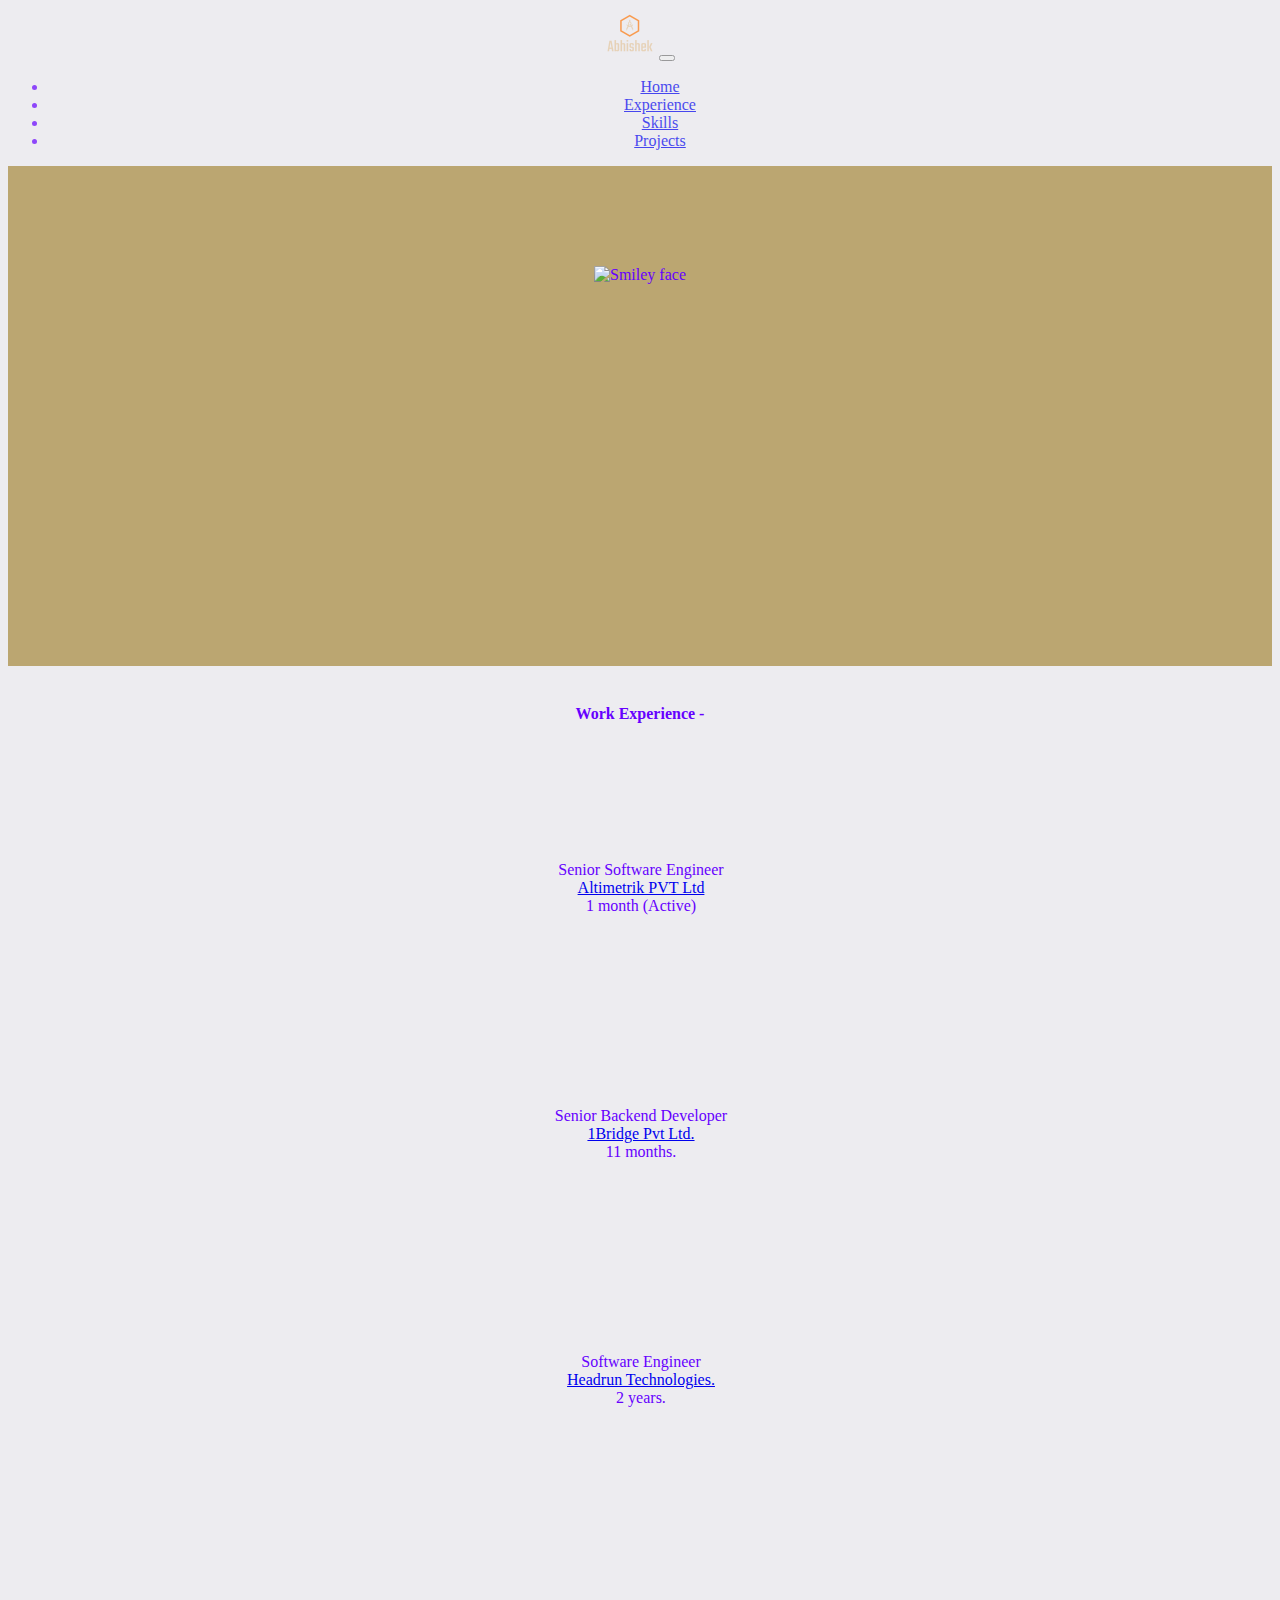
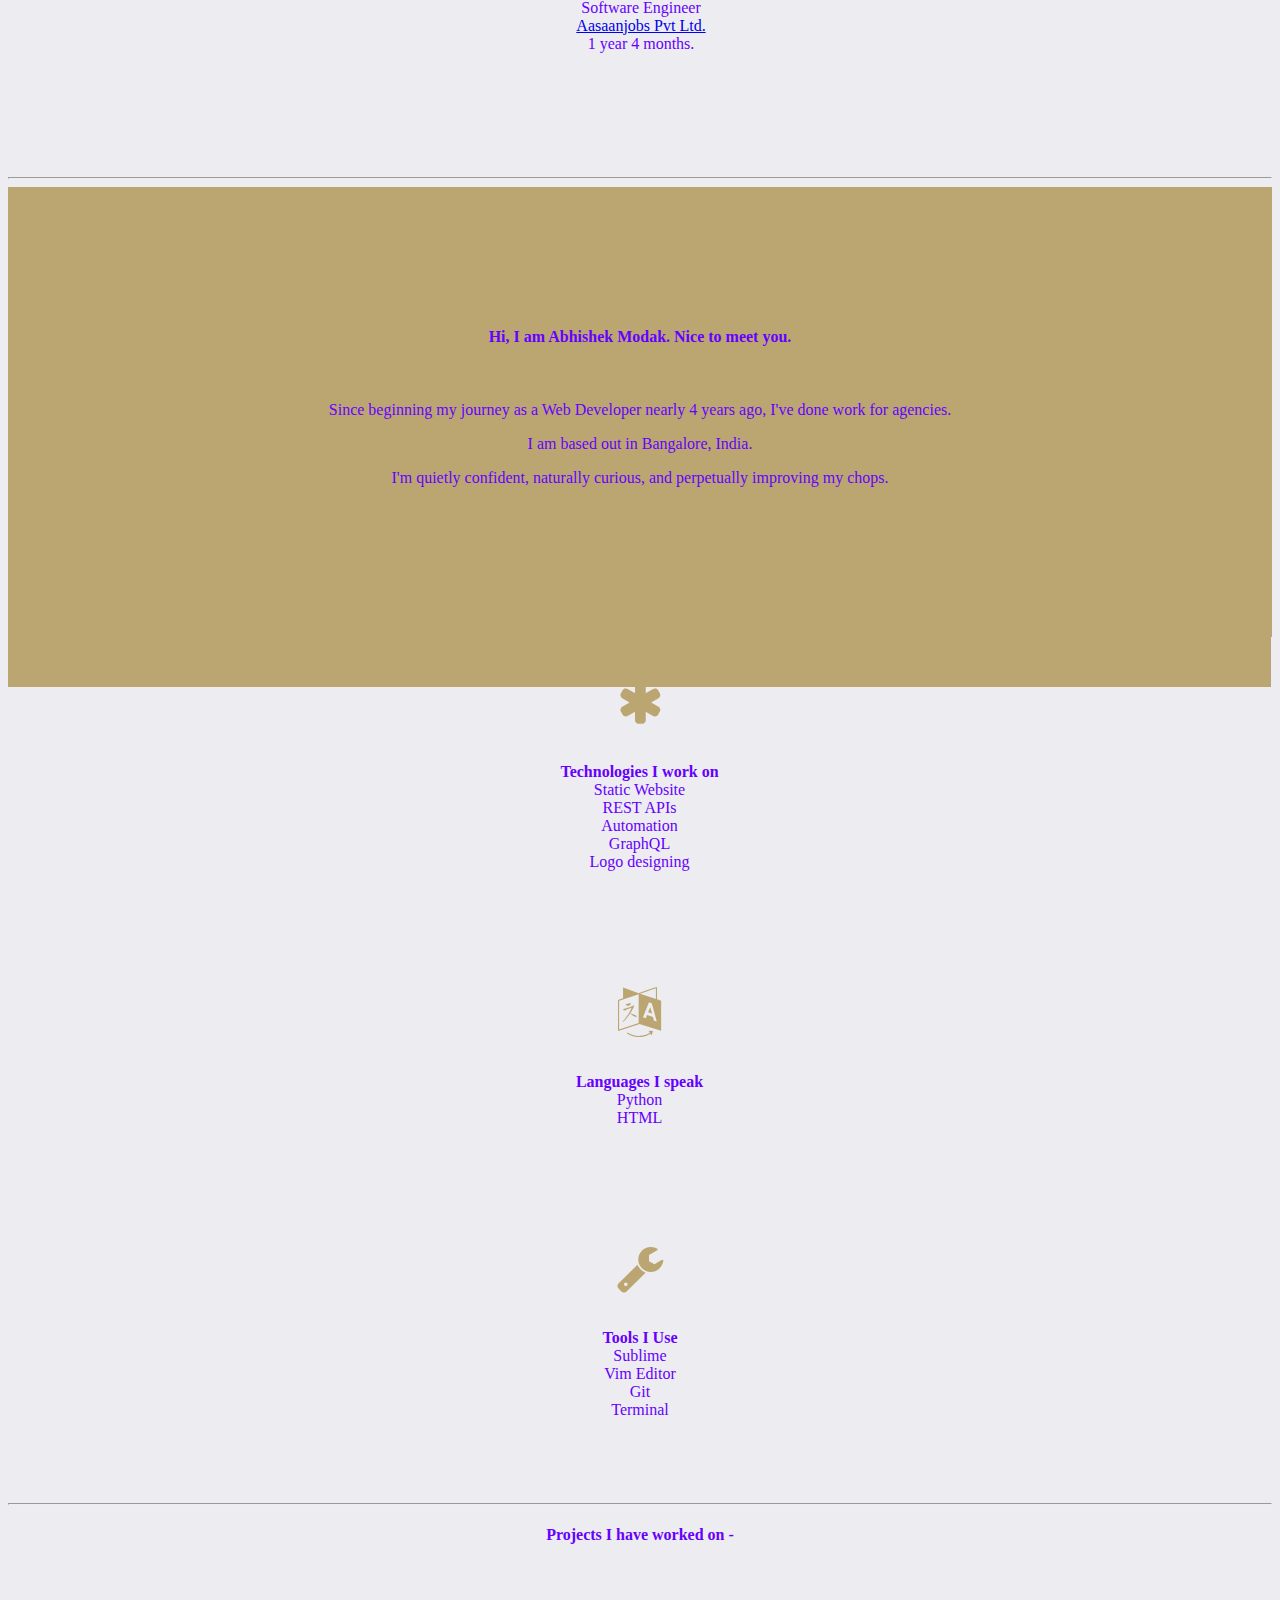
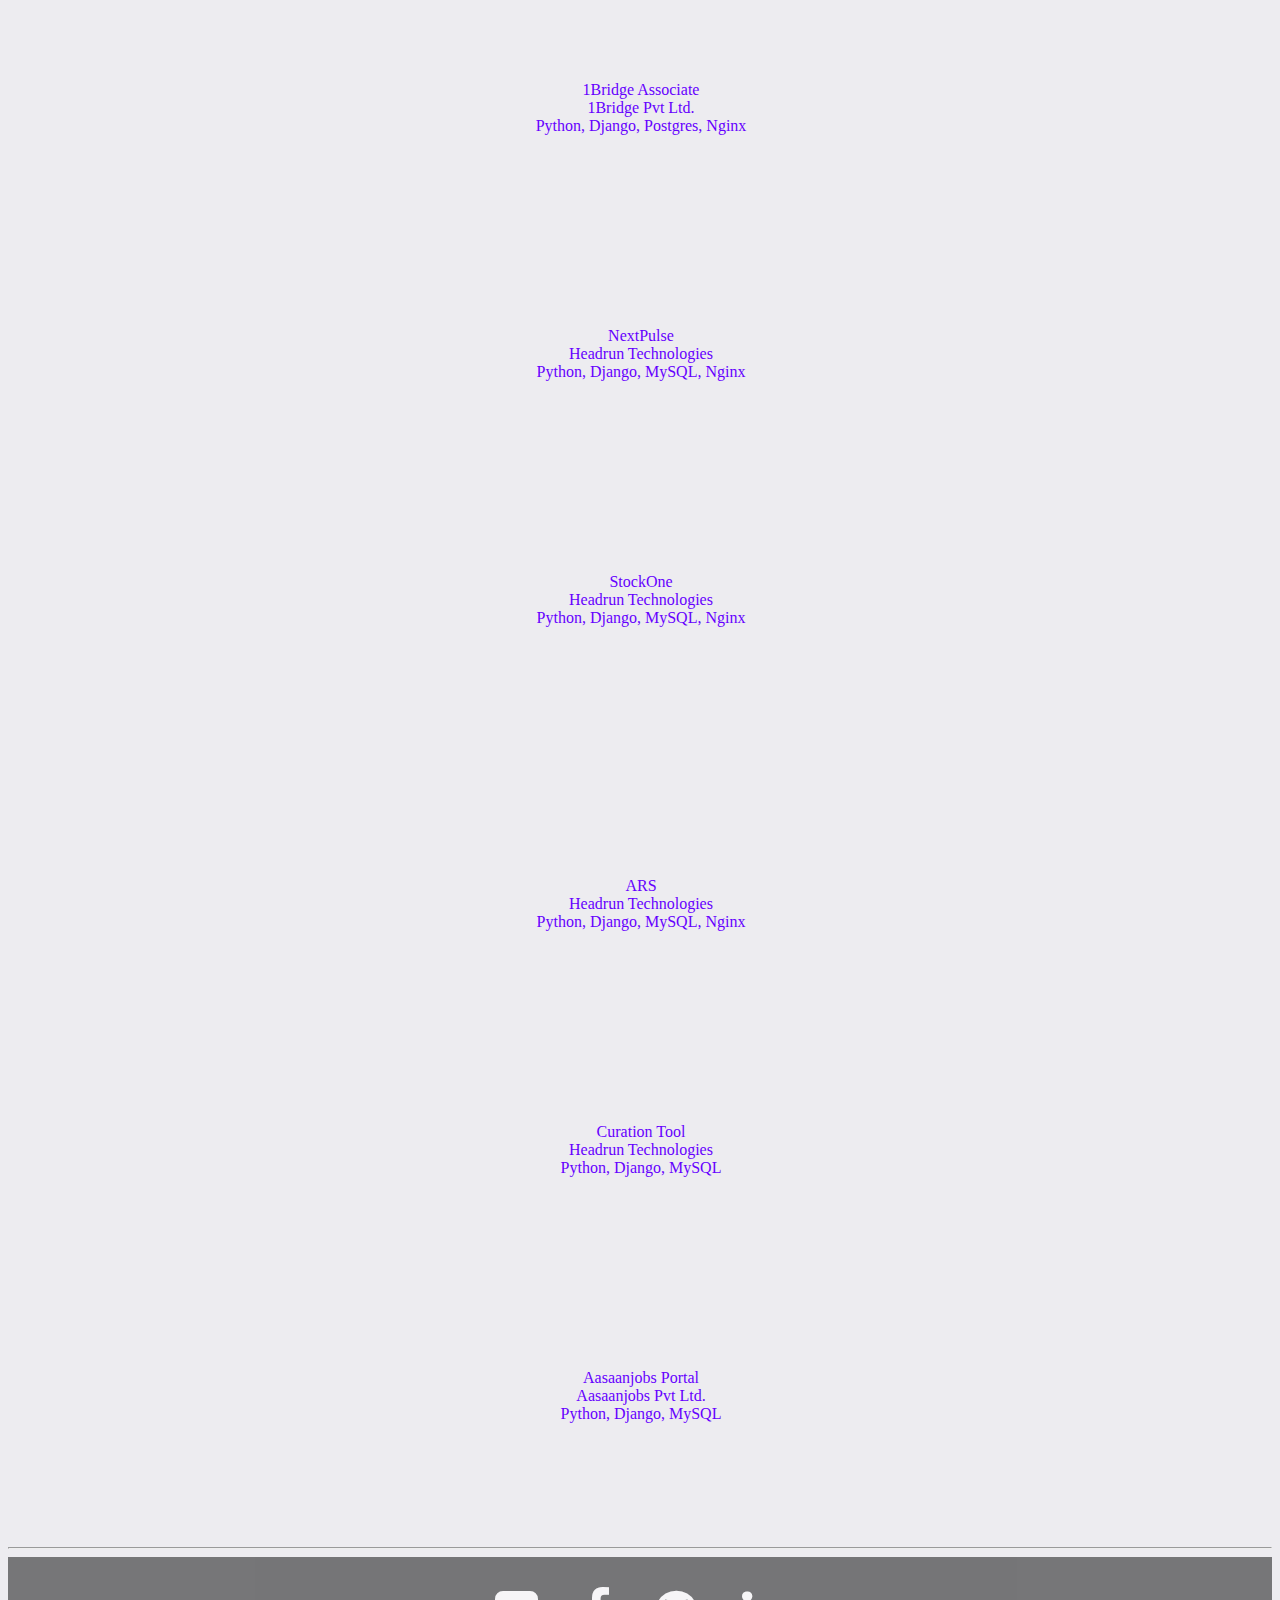
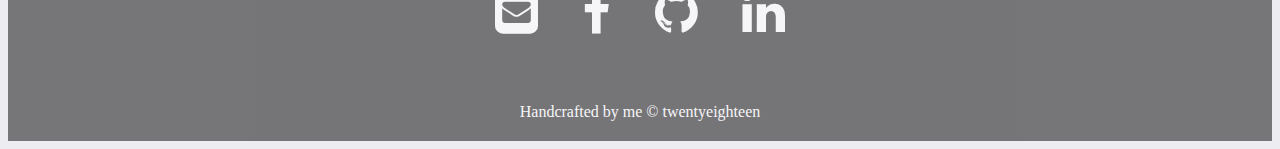
==== commit e8352a61: "updated info" ====
--- a/portfolio-scratch/index.html
+++ b/portfolio-scratch/index.html
@@ -1,4 +1,4 @@
-<!DOCTYPE html>
+ <!DOCTYPE html>
 <html>
 	<head>
 		<link rel="stylesheet" href="https://stackpath.bootstrapcdn.com/bootstrap/4.1.2/css/bootstrap.min.css" integrity="sha384-Smlep5jCw/wG7hdkwQ/Z5nLIefveQRIY9nfy6xoR1uRYBtpZgI6339F5dgvm/e9B" crossorigin="anonymous">
@@ -21,7 +21,7 @@
 	<body class='body'>
         <div class="header">
 
-			<nav class="navbar navbar-expand-sm ml-auto navbar-dark fixed-top bg-dark">
+			<nav class="navbar navbar-expand-sm ml-auto navbar-dark fixed-top bg-dark header-content">
   				<a class="navbar-brand" href="#"><img src="logo.png" height="50" width="50"></a>
   				<button class="navbar-toggler" type="button" data-toggle="collapse" data-target="#navbarNav" aria-controls="navbarSupportedContent" aria-expanded="false" aria-label="Toggle navigation">
     				<span class="navbar-toggler-icon"></span>
@@ -60,12 +60,21 @@
 				<h4> Work Experience - </h4>
 					<div class="row card-deck gap">
 						<div class="card card-body card-style col-sm-6 col-md-6 col-lg-6">
+							<p>Senior Software Engineer 
+								<br/>
+								
+								<a href="https://www.altimetrik.com/#!/" target="_blank">Altimetrik PVT Ltd</a>
+								<br/>
+								1 month (Active)
+							</p>
+						</div>
+						<div class="card card-body card-style col-sm-6 col-md-6 col-lg-6">
 							<p>Senior Backend Developer 
 								<br/>
 								
 								<a href="http://www.1bridge.one/" target="_blank">1Bridge Pvt Ltd.</a>
 								<br/>
-								8 months (Active).
+								11 months.
 							</p>
 						</div>
 						<div class="card card-body card-style col-sm-6 col-md-6 col-lg-6">
@@ -100,9 +109,28 @@
         </div>
         <div class="container">
 			<div id="skills">
+
 				<div class="skills-content card card-body">
 					<div class="row">
-						<div class="col-sm-6 col-md-3 col-lg-3 skill-block">
+						<div class="col-sm-6 col-md-4 col-lg-4 skill-block">
+							<i class="fa fa-asterisk icon"></i>
+							<div class = "skill-text">
+								<p><b>Technologies I work on</b>  
+									<br/>
+									Static Website
+									<br/>
+									REST APIs
+									<br/>
+									Automation
+									<br/>
+									GraphQL
+									<br/>
+									Logo designing
+								</p>
+							</div>
+						</div>
+
+						<div class="col-sm-6 col-md-4 col-lg-4 skill-block">
 							<i class="fa fa-language icon"></i>
 							<div class = "skill-text">
 								<p><b>Languages I speak</b>  
@@ -113,31 +141,7 @@
 								</p>
 							</div>
 						</div>
-						<div class="col-sm-6 col-md-3 col-lg-3 skill-block">
-							<i class="fa fa-home icon"></i>
-							<div class = "skill-text">
-								<p> <b> Frameworks I use </b>
-									<br/>
-									Django
-									<br/>
-									Bootstrap
-								</p>
-							</div>
-						</div>
-						<div class="col-sm-6 col-md-3 col-lg-3 skill-block">
-							<i class="fa fa-database icon"></i>
-							<div class = "skill-text"> 
-								<p> <b>Database I Use</b>
-									<br/>
-									MySQL
-									<br/>
-									Postgres
-									<br/>
-									MongoDB
-								</p>
-							</div>
-						</div>
-						<div class="col-sm-6 col-md-3 col-lg-3 skill-block">
+						<div class="col-sm-6 col-md-4 col-lg-4 skill-block">
 							<i class="fa fa-wrench icon"></i>
 							<div class = "skill-text">
 								<p> <b>Tools I Use</b>
--- a/portfolio-scratch/style.css
+++ b/portfolio-scratch/style.css
@@ -9,7 +9,12 @@
 }
 
 .header {
-	z-index: 1000
+	z-index: 1000;
+	
+}
+
+.header-content {
+	opacity:0.7;
 
 }
 .footer {
@@ -18,7 +23,7 @@
     bottom: 0;
     background-color: black;
     color: white;
-    opacity:0.7;
+    opacity:0.5;
 }
 
  .footer-content p {
